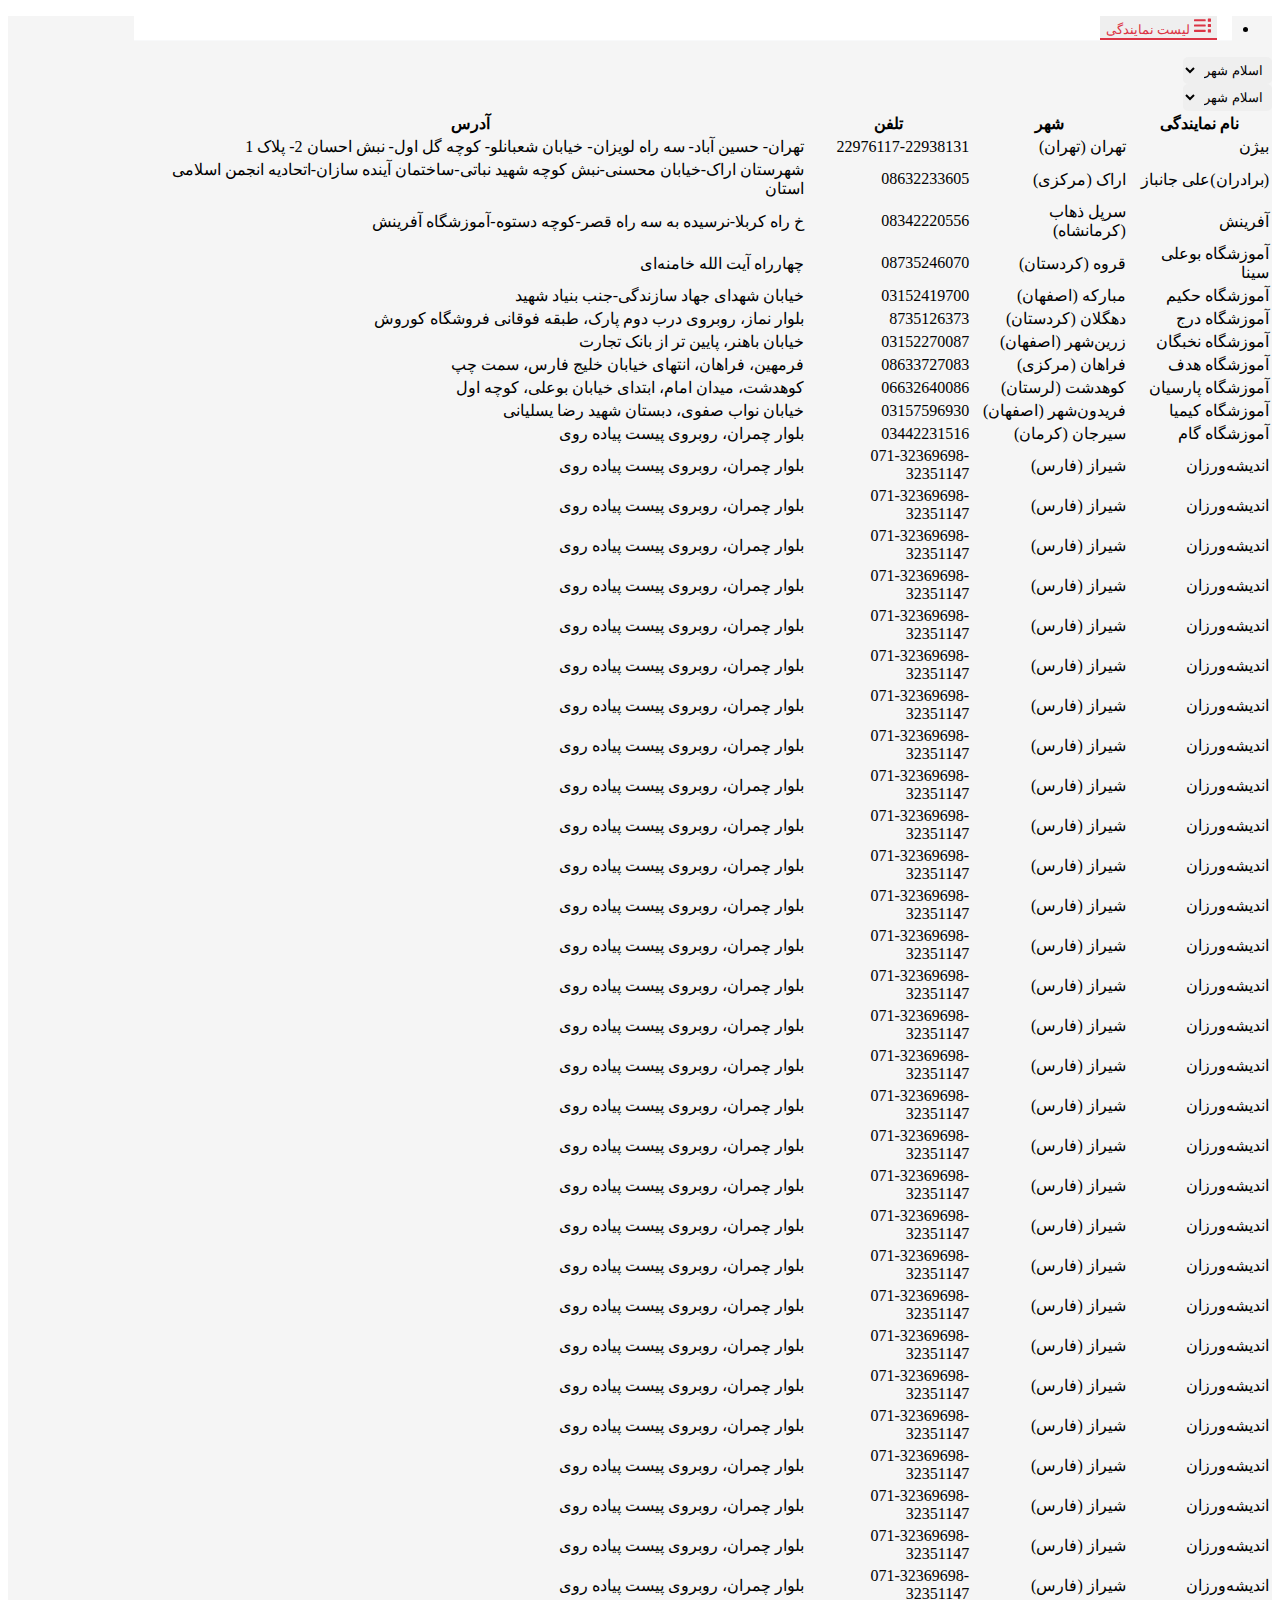
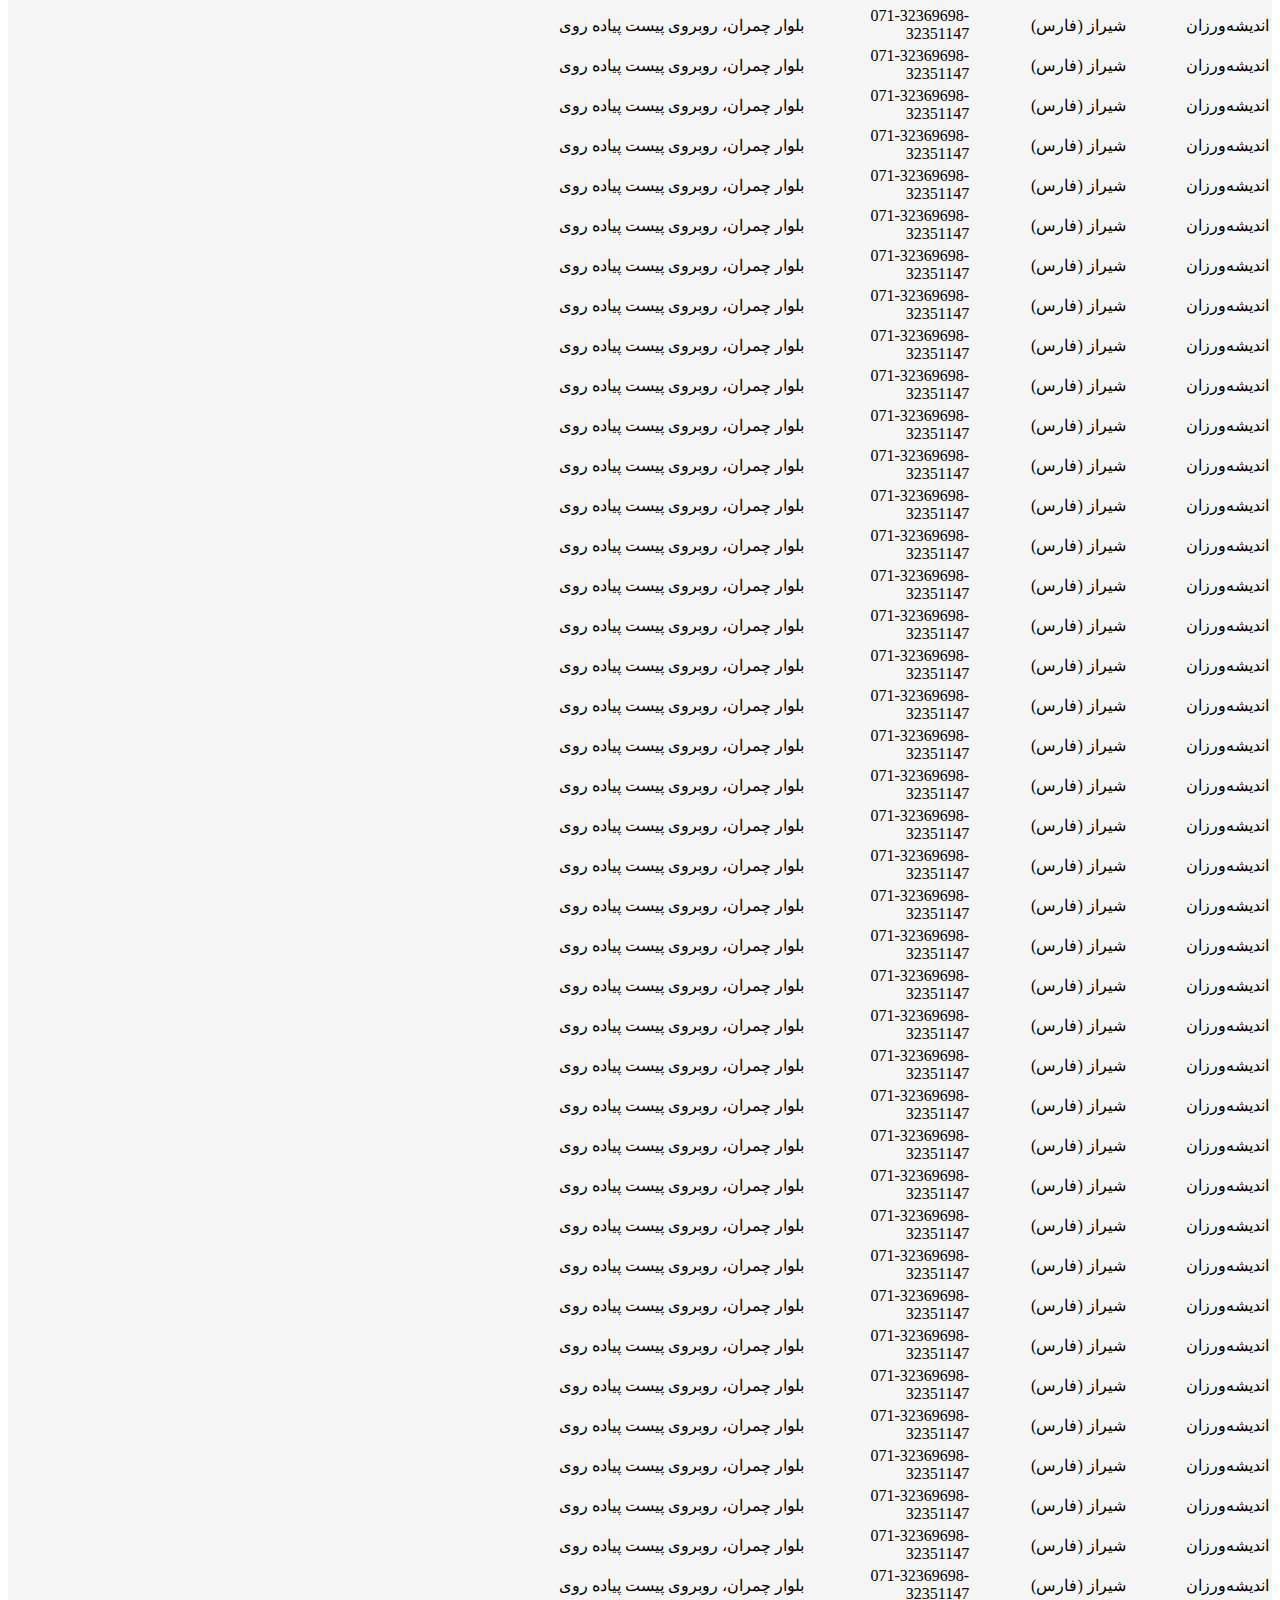
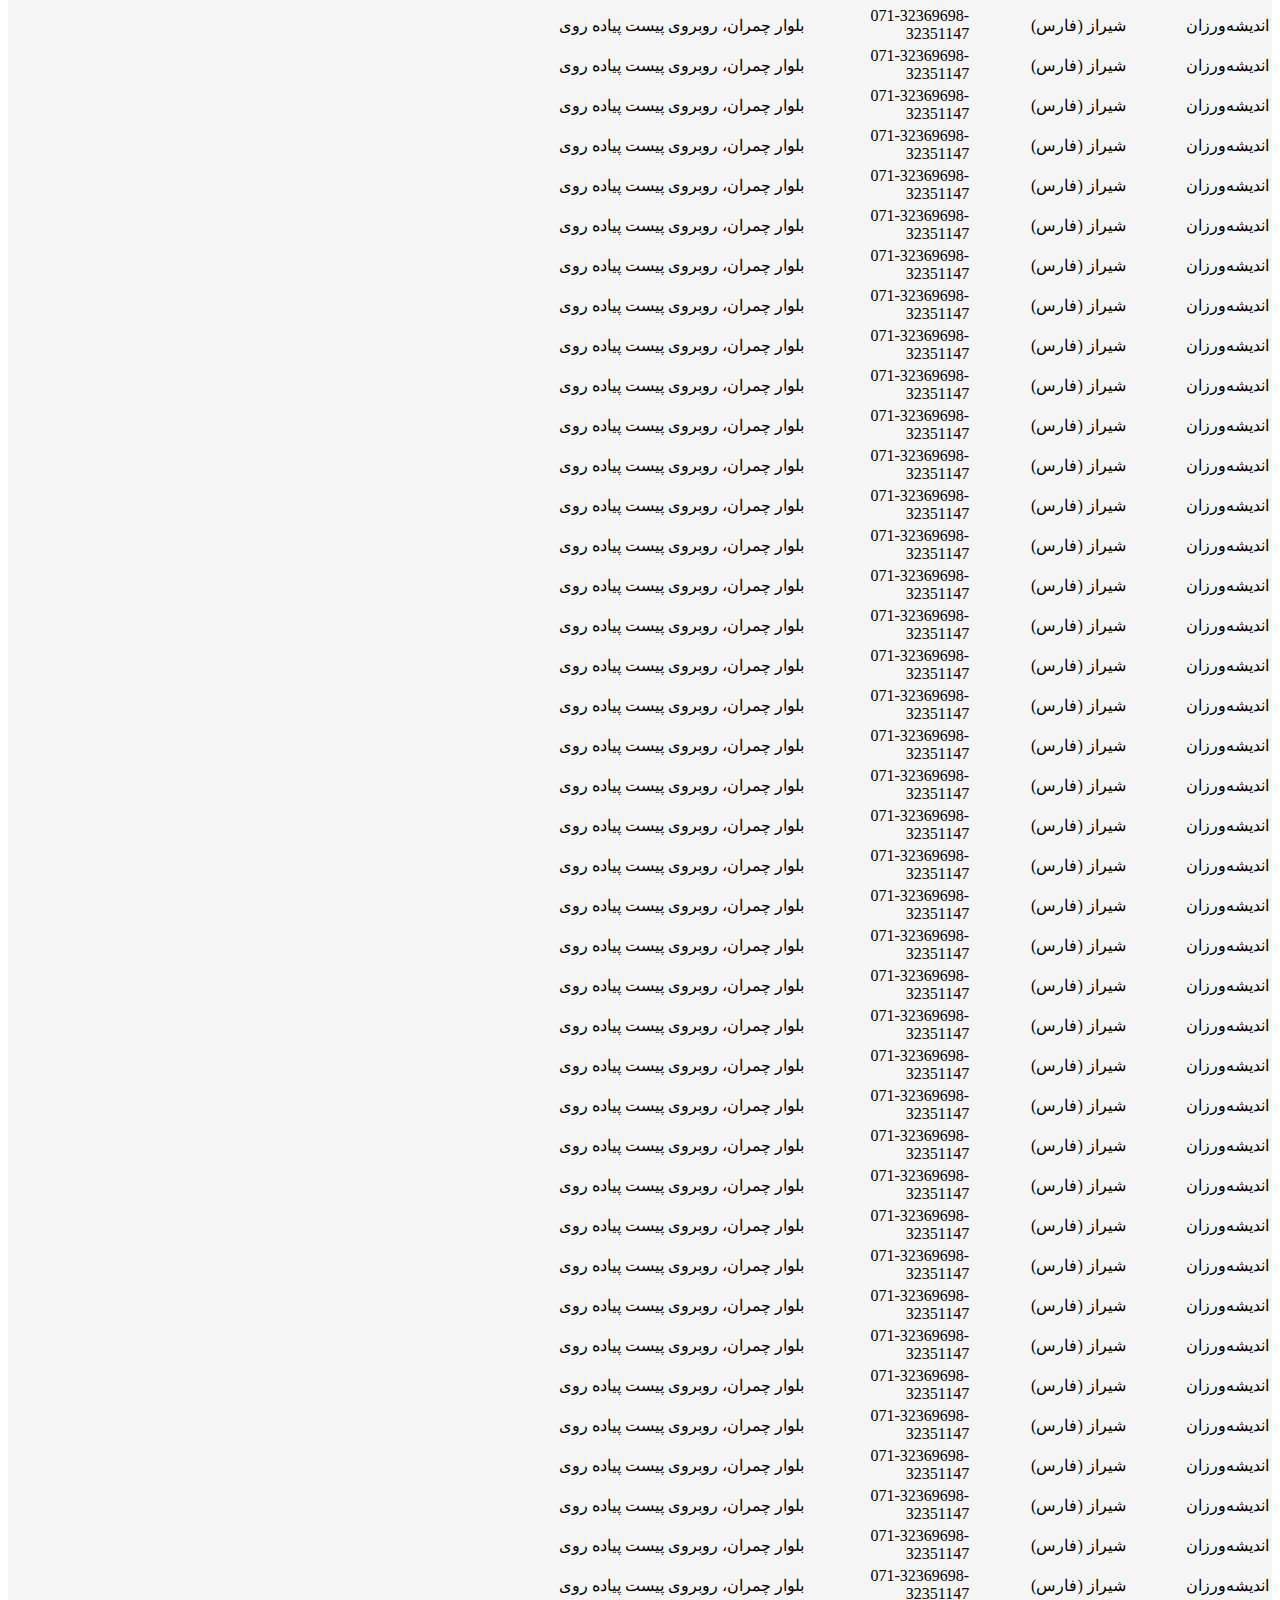
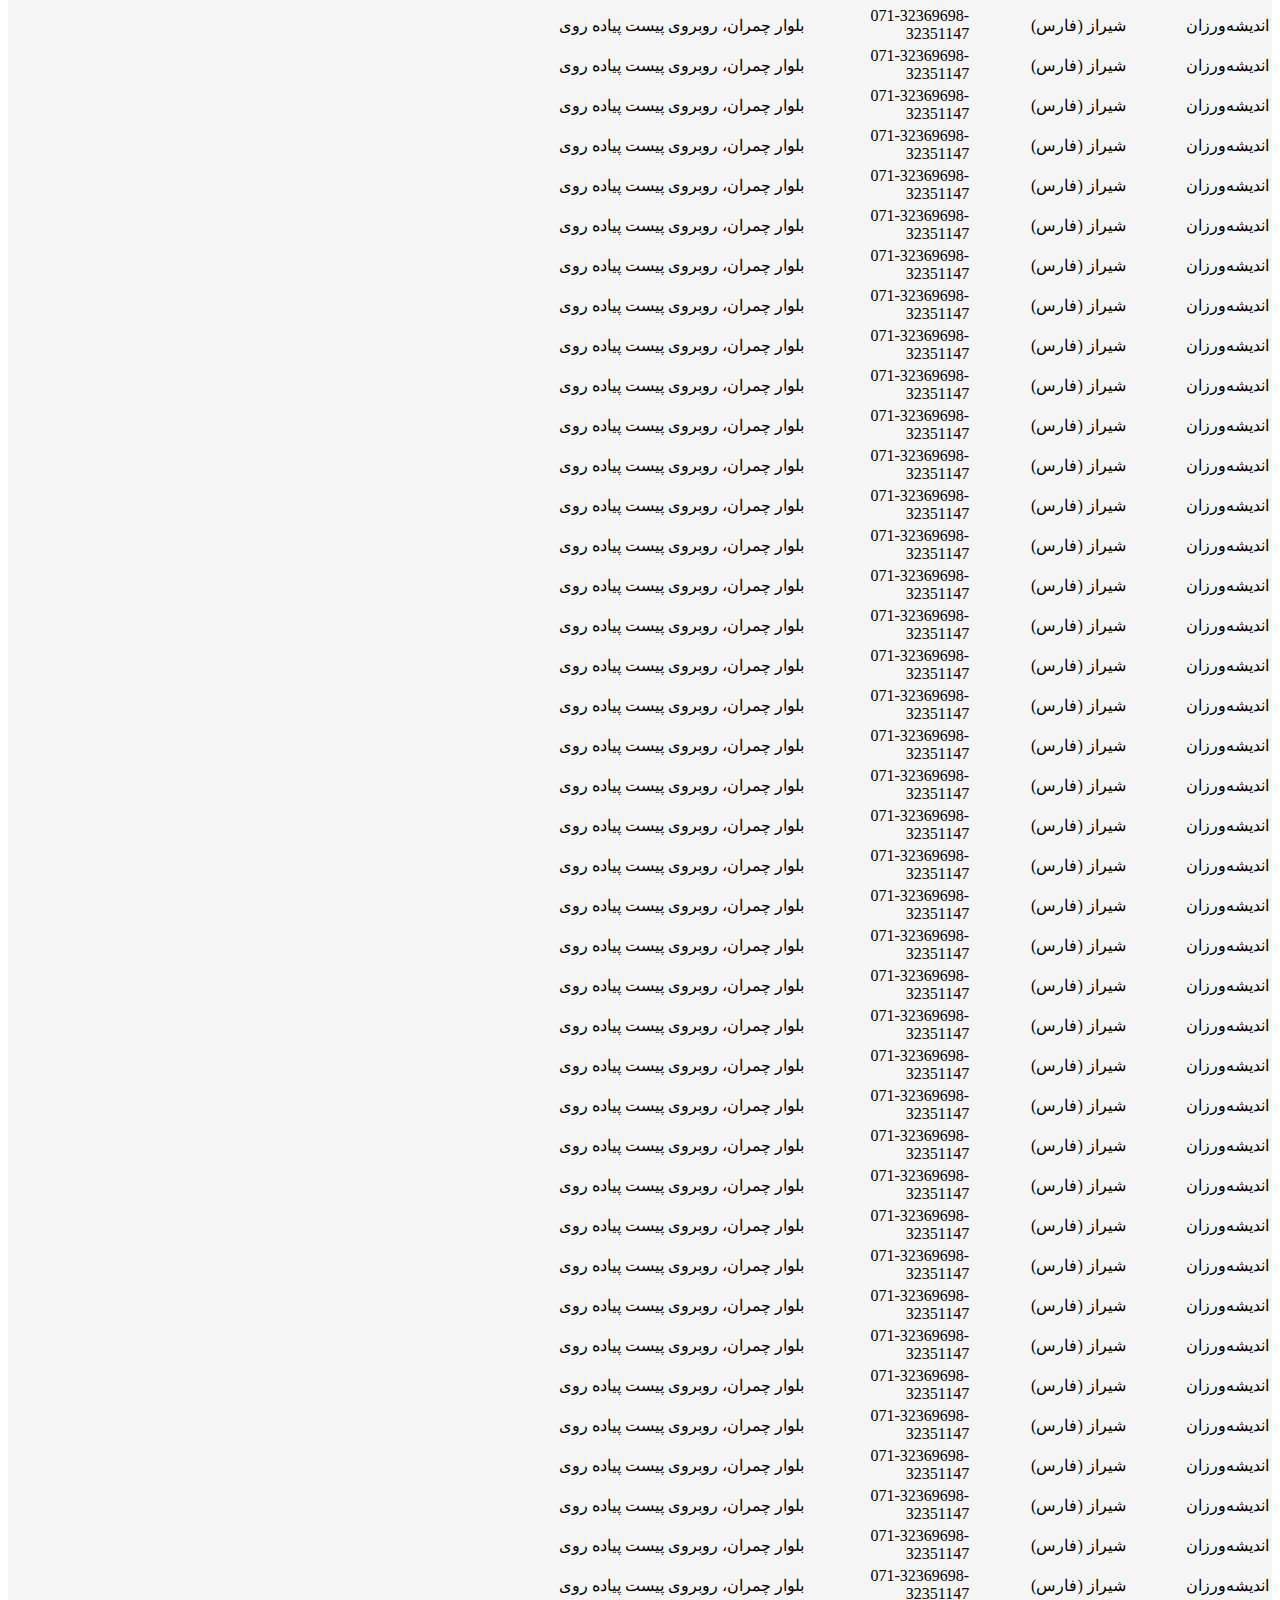
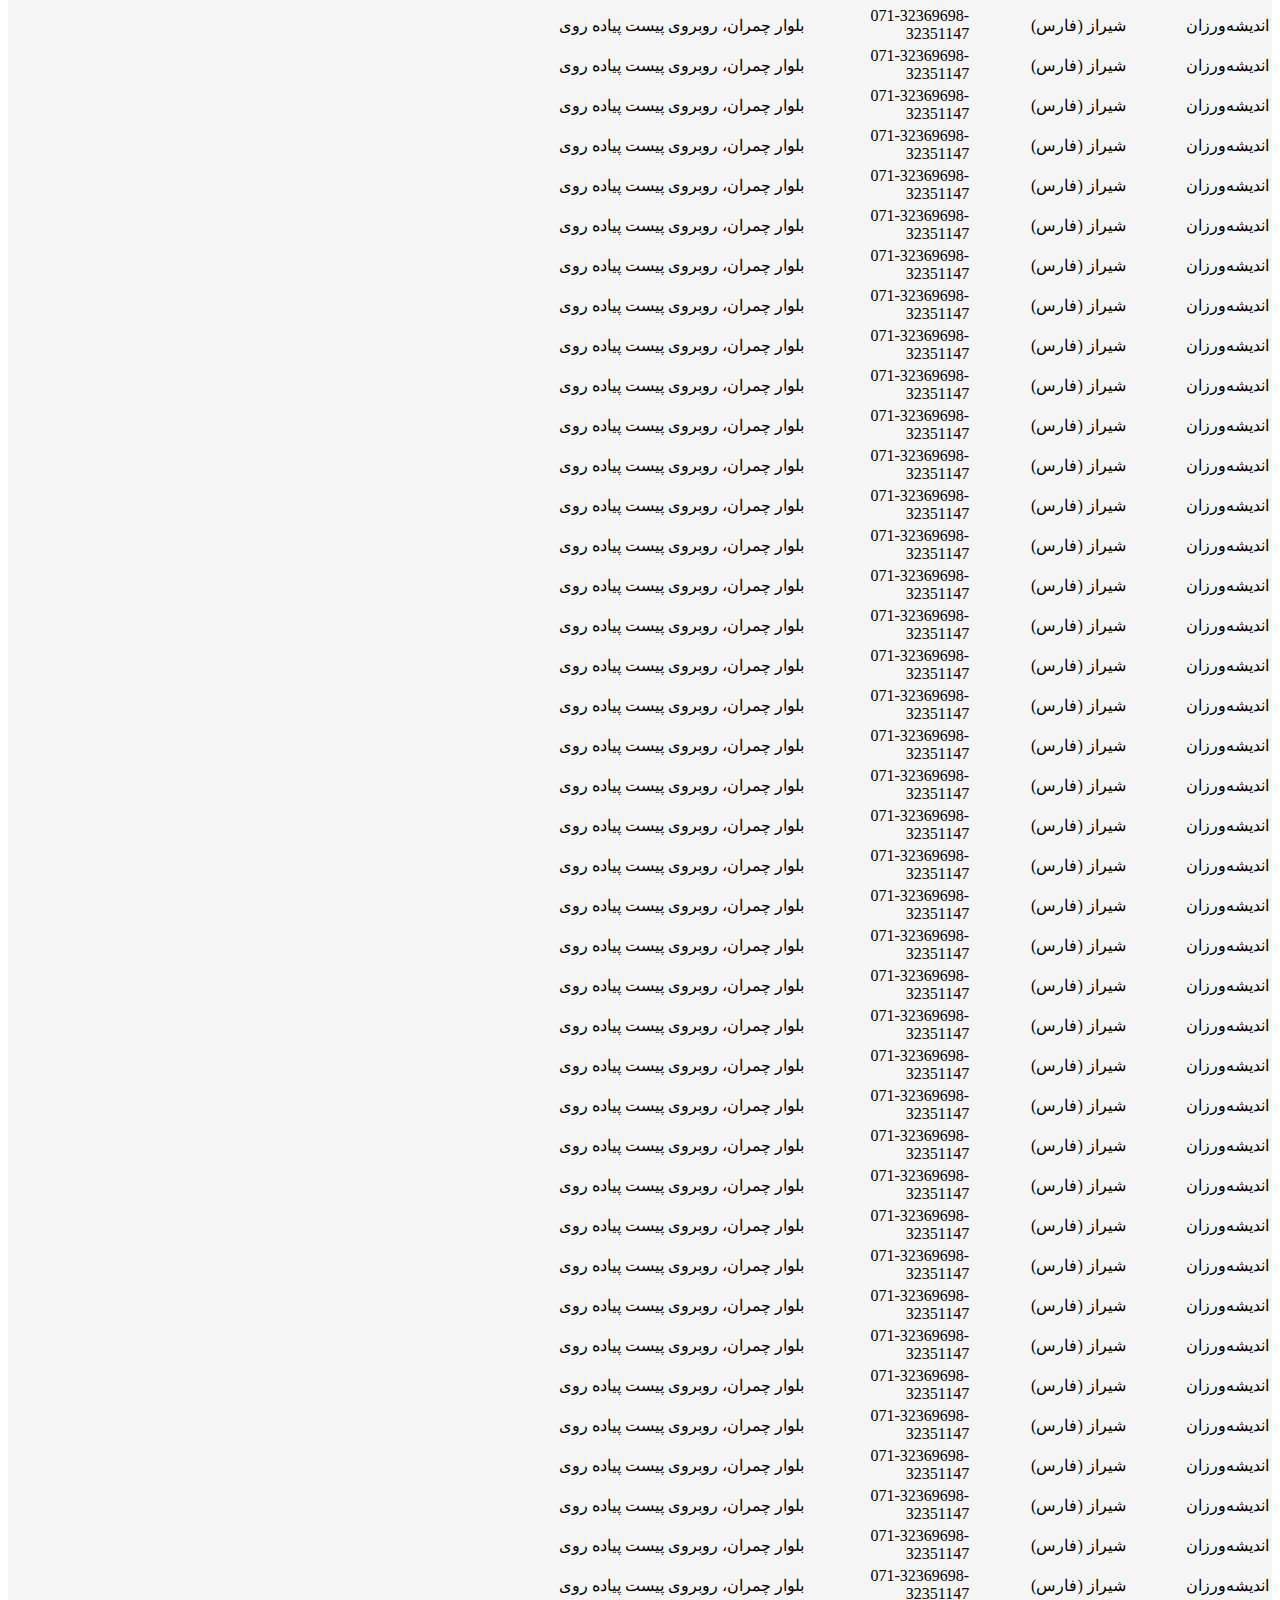
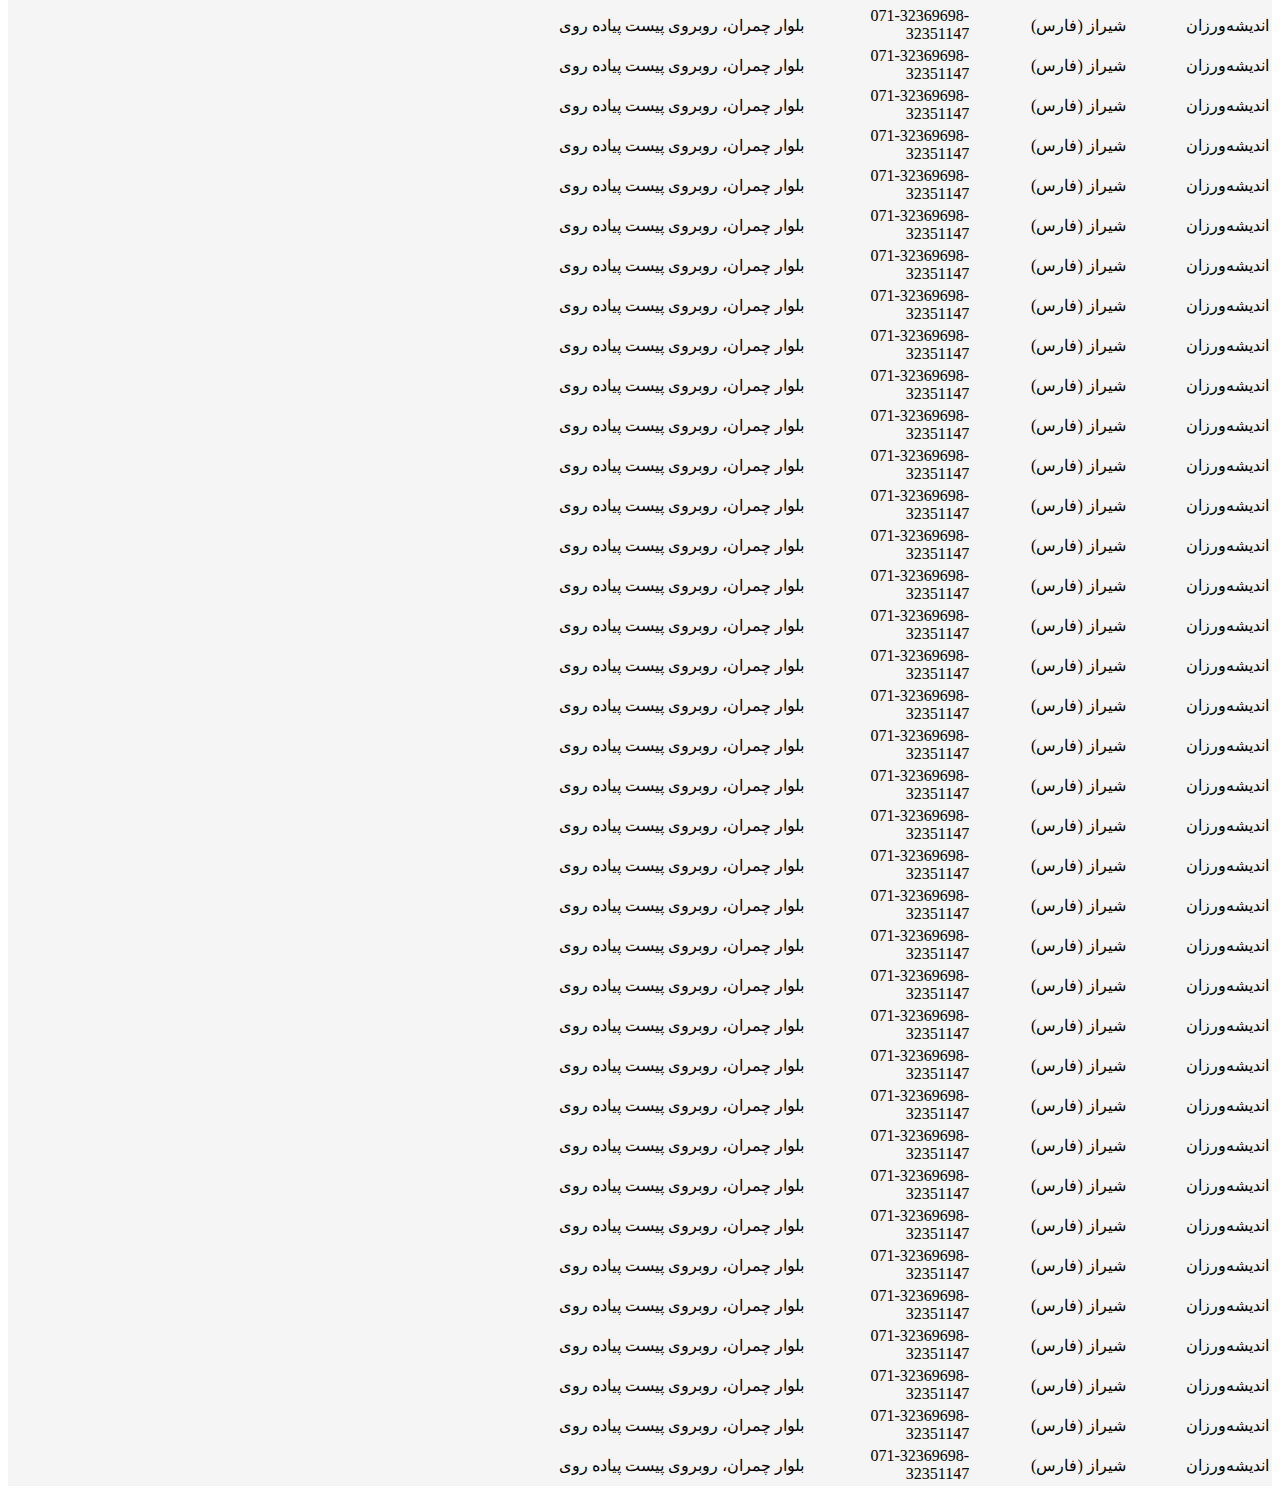
==== Educational colleagues.html @ b34d0505 "Merge pull request #1 from amirmasadi/main" ====
<!DOCTYPE html>
<html lang="fa" dir="rtl">
  <head>
    <meta charset="UTF-8" />
    <meta name="viewport" content="width=device-width, initial-scale=1.0" />
    <title>Educational colleagues</title>

    <link rel="stylesheet" href="./css/bootstrap.rtl.min.css" />

    <link rel="stylesheet" href="./css/customStyle1.css" />

    <link rel="stylesheet" href="./font/IRANYekan/WebFonts/css/style.css" />

    <link rel="stylesheet" href="./css/fstdropdown.min.css" />

    <!-- <link rel="stylesheet" href="./css/jquery.dataTables.min.css"> -->
    <!-- <link rel="stylesheet" href="./css/unminify.css"> -->
    <link rel="stylesheet" href="./css/jquery.dataTables.min.css" />
    <link rel="stylesheet" href="./css/responsive.dataTables.min.css" />
  </head>

  <body>
    <div class="virtual-body">
      <!-- tabs -->
      <section id="tabs" class="mx-auto py-5">
        <div class="container custom-container">
          <div class="row">
            <ul class="nav nav-tabs bg-white rounded" id="myTab" role="tablist">
              <li class="nav-item" role="presentation ">
                <button
                  class="nav-link active text-secondary"
                  id="home-tab"
                  data-bs-toggle="tab"
                  data-bs-target="#home"
                  type="button"
                  role="tab"
                  aria-controls="home"
                  aria-selected="true"
                >
                  <svg
                    xmlns:xlink="http://www.w3.org/1999/xlink"
                    class="svg-inline--fa fa-list fa-w-16 svg-in-Representative-list me-2"
                    aria-hidden="true"
                    focusable="false"
                    data-prefix="fas"
                    data-icon="list"
                    role="img"
                    xmlns="http://www.w3.org/2000/svg"
                    viewBox="0 0 512 512"
                    data-fa-i2svg=""
                    width="17"
                    height="17"
                  >
                    <g class="fa-group">
                      <path
                        class="fa-secondary"
                        fill="#dc3545"
                        d="M496 384H176a16 16 0 0 0-16 16v32a16 16 0 0 0 16 16h320a16 16 0 0 0 16-16v-32a16 16 0 0 0-16-16zm0-320H176a16 16 0 0 0-16 16v32a16 16 0 0 0 16 16h320a16 16 0 0 0 16-16V80a16 16 0 0 0-16-16zm0 160H176a16 16 0 0 0-16 16v32a16 16 0 0 0 16 16h320a16 16 0 0 0 16-16v-32a16 16 0 0 0-16-16z"
                      ></path>
                      <path
                        class="fa-primary"
                        fill="#dc3545"
                        d="M80 368H16a16 16 0 0 0-16 16v64a16 16 0 0 0 16 16h64a16 16 0 0 0 16-16v-64a16 16 0 0 0-16-16zm0-320H16A16 16 0 0 0 0 64v64a16 16 0 0 0 16 16h64a16 16 0 0 0 16-16V64a16 16 0 0 0-16-16zm0 160H16a16 16 0 0 0-16 16v64a16 16 0 0 0 16 16h64a16 16 0 0 0 16-16v-64a16 16 0 0 0-16-16z"
                      ></path>
                    </g>
                  </svg>
                  لیست نمایندگی
                </button>
              </li>
            </ul>
            <div class="tab-content bg-white" id="myTabContent">
              <div
                class="tab-pane fade show active"
                id="home"
                role="tabpanel"
                aria-labelledby="home-tab"
              >
                <!--End tabs -->

                <!-- content start-->
                <div class="container-fluid p-0 p-md-3">
                  <div class="row">
                    <div class="col-12">
                      <div class="py-3">
                        <div class="row">
                          <div class="col">
                            <select class="fstdropdown-select">
                              <option value=">اسلام شهر">اسلام شهر</option>
                              <option value="فیروزکوه">فیروزکوه</option>
                              <option value="دماوند">دماوند</option>
                              <option value="شیرکوه">شیرکوه</option>
                              <option value="همدان">همدان</option>
                              <option value="تهران">تهران</option>
                              <option value="شهریار">شهریار</option>
                              <option value="پردیس">پردیس</option>
                              <option value="رودهن">رودهن</option>
                              <option value="بومهن">بومهن</option>
                              <option value="لواسان">لواسان</option>
                            </select>
                          </div>

                          <div class="col">
                            <select class="fstdropdown-select">
                              <option value=">اسلام شهر">اسلام شهر</option>
                              <option value="فیروزکوه">فیروزکوه</option>
                              <option value="دماوند">دماوند</option>
                              <option value="شیرکوه">شیرکوه</option>
                              <option value="همدان">همدان</option>
                              <option value="تهران">تهران</option>
                              <option value="شهریار">شهریار</option>
                              <option value="پردیس">پردیس</option>
                              <option value="رودهن">رودهن</option>
                              <option value="بومهن">بومهن</option>
                              <option value="لواسان">لواسان</option>
                            </select>
                          </div>
                        </div>

                        <div></div>
                      </div>

                      <!-- table with search -->
                      <div class="py-3">
                        <div class="">
                          <table
                            id="myTable"
                            class="pt-3 display"
                            style="width:100%"
                          >
                          <!-- <table
                            id="myTable"
                            class="display dt-responsive dataTable no-footer collapsed dtr-inline pt-3 table table-striped table-bordered"
                            style="width: 100%"
                          > -->
                            <thead class="bg-primary text-white">
                              <tr class="text-center">
                                <th>نام نمایندگی</th>
                                <th>شهر</th>
                                <th class="desktop">تلفن</th>
                                <th class="desktop">آدرس</th>
                              </tr>
                            </thead>
                            <tbody>
                              <tr class="text-center">
                                <td>بیژن</td>
                                <td>تهران (تهران)</td>
                                <td>22976117-22938131</td>
                                <td>
                                  تهران- حسین آباد- سه راه لویزان- خیابان
                                  شعبانلو- کوچه گل اول- نبش احسان 2- پلاک 1
                                </td>
                              </tr>
                              <tr class="text-center">
                                <td>(برادران)علی جانباز</td>
                                <td>اراک (مرکزی)</td>
                                <td>08632233605</td>
                                <td>
                                  شهرستان اراک-خیابان محسنی-نبش کوچه شهید
                                  نباتی-ساختمان آینده سازان-اتحادیه انجمن اسلامی
                                  استان
                                </td>
                              </tr>
                              <tr class="text-center">
                                <td>آفرینش</td>
                                <td>سرپل ذهاب (کرمانشاه)</td>
                                <td>08342220556</td>
                                <td>
                                  خ راه کربلا-نرسیده به سه راه قصر-کوچه
                                  دستوه-آموزشگاه آفرینش
                                </td>
                              </tr>
                              <tr class="text-center">
                                <td>آموزشگاه بوعلی سینا</td>
                                <td>قروه (کردستان)</td>
                                <td>08735246070</td>
                                <td>چهارراه آیت الله خامنه‌ای</td>
                              </tr>
                              <tr class="text-center">
                                <td>آموزشگاه حکیم</td>
                                <td>مبارکه (اصفهان)</td>
                                <td>03152419700</td>
                                <td>
                                  خیابان شهدای جهاد سازندگی-جنب بنیاد شهید
                                </td>
                              </tr>
                              <tr class="text-center">
                                <td>آموزشگاه درج</td>
                                <td>دهگلان (کردستان)</td>
                                <td>8735126373</td>
                                <td>
                                  بلوار نماز، روبروی درب دوم پارک، طبقه فوقانی
                                  فروشگاه کوروش
                                </td>
                              </tr>

                              <tr class="text-center">
                                <td>آموزشگاه نخبگان</td>
                                <td>زرین‌شهر (اصفهان)</td>
                                <td>03152270087</td>
                                <td>خیابان باهنر، پایین تر از بانک تجارت</td>
                              </tr>
                              <tr class="text-center">
                                <td>آموزشگاه هدف</td>
                                <td>فراهان (مرکزی)</td>
                                <td>08633727083</td>
                                <td>
                                  فرمهین، فراهان، انتهای خیابان خلیج فارس، سمت
                                  چپ
                                </td>
                              </tr>
                              <tr class="text-center">
                                <td>آموزشگاه پارسیان</td>
                                <td>کوهدشت (لرستان)</td>
                                <td>06632640086</td>
                                <td>
                                  کوهدشت، میدان امام، ابتدای خیابان بوعلی، کوچه
                                  اول
                                </td>
                              </tr>

                              <tr class="text-center">
                                <td>آموزشگاه کیمیا</td>
                                <td>فریدون‌شهر (اصفهان)</td>
                                <td>03157596930</td>
                                <td>
                                  خیابان نواب صفوی، دبستان شهید رضا یسلیانی
                                </td>
                              </tr>
                              <tr class="text-center">
                                <td>آموزشگاه گام</td>
                                <td>سیرجان (کرمان)</td>
                                <td>03442231516</td>
                                <td>بلوار چمران، روبروی پیست پیاده روی</td>
                              </tr>
                              <tr class="text-center">
                                <td>اندیشه‌ورزان</td>
                                <td>شیراز (فارس)</td>
                                <td>071-32369698-32351147</td>
                                <td>بلوار چمران، روبروی پیست پیاده روی</td>
                              </tr>
                              <tr class="text-center">
                                <td>اندیشه‌ورزان</td>
                                <td>شیراز (فارس)</td>
                                <td>071-32369698-32351147</td>
                                <td>بلوار چمران، روبروی پیست پیاده روی</td>
                              </tr>
                              <tr class="text-center">
                                <td>اندیشه‌ورزان</td>
                                <td>شیراز (فارس)</td>
                                <td>071-32369698-32351147</td>
                                <td>بلوار چمران، روبروی پیست پیاده روی</td>
                              </tr>
                              <tr class="text-center">
                                <td>اندیشه‌ورزان</td>
                                <td>شیراز (فارس)</td>
                                <td>071-32369698-32351147</td>
                                <td>بلوار چمران، روبروی پیست پیاده روی</td>
                              </tr>
                              <tr class="text-center">
                                <td>اندیشه‌ورزان</td>
                                <td>شیراز (فارس)</td>
                                <td>071-32369698-32351147</td>
                                <td>بلوار چمران، روبروی پیست پیاده روی</td>
                              </tr>
                              <tr class="text-center">
                                <td>اندیشه‌ورزان</td>
                                <td>شیراز (فارس)</td>
                                <td>071-32369698-32351147</td>
                                <td>بلوار چمران، روبروی پیست پیاده روی</td>
                              </tr>
                              <tr class="text-center">
                                <td>اندیشه‌ورزان</td>
                                <td>شیراز (فارس)</td>
                                <td>071-32369698-32351147</td>
                                <td>بلوار چمران، روبروی پیست پیاده روی</td>
                              </tr>
                              <tr class="text-center">
                                <td>اندیشه‌ورزان</td>
                                <td>شیراز (فارس)</td>
                                <td>071-32369698-32351147</td>
                                <td>بلوار چمران، روبروی پیست پیاده روی</td>
                              </tr>
                              <tr class="text-center">
                                <td>اندیشه‌ورزان</td>
                                <td>شیراز (فارس)</td>
                                <td>071-32369698-32351147</td>
                                <td>بلوار چمران، روبروی پیست پیاده روی</td>
                              </tr>
                              <tr class="text-center">
                                <td>اندیشه‌ورزان</td>
                                <td>شیراز (فارس)</td>
                                <td>071-32369698-32351147</td>
                                <td>بلوار چمران، روبروی پیست پیاده روی</td>
                              </tr>
                              <tr class="text-center">
                                <td>اندیشه‌ورزان</td>
                                <td>شیراز (فارس)</td>
                                <td>071-32369698-32351147</td>
                                <td>بلوار چمران، روبروی پیست پیاده روی</td>
                              </tr>
                              <tr class="text-center">
                                <td>اندیشه‌ورزان</td>
                                <td>شیراز (فارس)</td>
                                <td>071-32369698-32351147</td>
                                <td>بلوار چمران، روبروی پیست پیاده روی</td>
                              </tr>
                              <tr class="text-center">
                                <td>اندیشه‌ورزان</td>
                                <td>شیراز (فارس)</td>
                                <td>071-32369698-32351147</td>
                                <td>بلوار چمران، روبروی پیست پیاده روی</td>
                              </tr>
                              <tr class="text-center">
                                <td>اندیشه‌ورزان</td>
                                <td>شیراز (فارس)</td>
                                <td>071-32369698-32351147</td>
                                <td>بلوار چمران، روبروی پیست پیاده روی</td>
                              </tr>
                              <tr class="text-center">
                                <td>اندیشه‌ورزان</td>
                                <td>شیراز (فارس)</td>
                                <td>071-32369698-32351147</td>
                                <td>بلوار چمران، روبروی پیست پیاده روی</td>
                              </tr>
                              <tr class="text-center">
                                <td>اندیشه‌ورزان</td>
                                <td>شیراز (فارس)</td>
                                <td>071-32369698-32351147</td>
                                <td>بلوار چمران، روبروی پیست پیاده روی</td>
                              </tr>
                              <tr class="text-center">
                                <td>اندیشه‌ورزان</td>
                                <td>شیراز (فارس)</td>
                                <td>071-32369698-32351147</td>
                                <td>بلوار چمران، روبروی پیست پیاده روی</td>
                              </tr>
                              <tr class="text-center">
                                <td>اندیشه‌ورزان</td>
                                <td>شیراز (فارس)</td>
                                <td>071-32369698-32351147</td>
                                <td>بلوار چمران، روبروی پیست پیاده روی</td>
                              </tr>
                              <tr class="text-center">
                                <td>اندیشه‌ورزان</td>
                                <td>شیراز (فارس)</td>
                                <td>071-32369698-32351147</td>
                                <td>بلوار چمران، روبروی پیست پیاده روی</td>
                              </tr>
                              <tr class="text-center">
                                <td>اندیشه‌ورزان</td>
                                <td>شیراز (فارس)</td>
                                <td>071-32369698-32351147</td>
                                <td>بلوار چمران، روبروی پیست پیاده روی</td>
                              </tr>
                              <tr class="text-center">
                                <td>اندیشه‌ورزان</td>
                                <td>شیراز (فارس)</td>
                                <td>071-32369698-32351147</td>
                                <td>بلوار چمران، روبروی پیست پیاده روی</td>
                              </tr>
                              <tr class="text-center">
                                <td>اندیشه‌ورزان</td>
                                <td>شیراز (فارس)</td>
                                <td>071-32369698-32351147</td>
                                <td>بلوار چمران، روبروی پیست پیاده روی</td>
                              </tr>
                              <tr class="text-center">
                                <td>اندیشه‌ورزان</td>
                                <td>شیراز (فارس)</td>
                                <td>071-32369698-32351147</td>
                                <td>بلوار چمران، روبروی پیست پیاده روی</td>
                              </tr>
                              <tr class="text-center">
                                <td>اندیشه‌ورزان</td>
                                <td>شیراز (فارس)</td>
                                <td>071-32369698-32351147</td>
                                <td>بلوار چمران، روبروی پیست پیاده روی</td>
                              </tr>
                              <tr class="text-center">
                                <td>اندیشه‌ورزان</td>
                                <td>شیراز (فارس)</td>
                                <td>071-32369698-32351147</td>
                                <td>بلوار چمران، روبروی پیست پیاده روی</td>
                              </tr>
                              <tr class="text-center">
                                <td>اندیشه‌ورزان</td>
                                <td>شیراز (فارس)</td>
                                <td>071-32369698-32351147</td>
                                <td>بلوار چمران، روبروی پیست پیاده روی</td>
                              </tr>
                              <tr class="text-center">
                                <td>اندیشه‌ورزان</td>
                                <td>شیراز (فارس)</td>
                                <td>071-32369698-32351147</td>
                                <td>بلوار چمران، روبروی پیست پیاده روی</td>
                              </tr>
                              <tr class="text-center">
                                <td>اندیشه‌ورزان</td>
                                <td>شیراز (فارس)</td>
                                <td>071-32369698-32351147</td>
                                <td>بلوار چمران، روبروی پیست پیاده روی</td>
                              </tr>
                              <tr class="text-center">
                                <td>اندیشه‌ورزان</td>
                                <td>شیراز (فارس)</td>
                                <td>071-32369698-32351147</td>
                                <td>بلوار چمران، روبروی پیست پیاده روی</td>
                              </tr>
                              <tr class="text-center">
                                <td>اندیشه‌ورزان</td>
                                <td>شیراز (فارس)</td>
                                <td>071-32369698-32351147</td>
                                <td>بلوار چمران، روبروی پیست پیاده روی</td>
                              </tr>
                              <tr class="text-center">
                                <td>اندیشه‌ورزان</td>
                                <td>شیراز (فارس)</td>
                                <td>071-32369698-32351147</td>
                                <td>بلوار چمران، روبروی پیست پیاده روی</td>
                              </tr>
                              <tr class="text-center">
                                <td>اندیشه‌ورزان</td>
                                <td>شیراز (فارس)</td>
                                <td>071-32369698-32351147</td>
                                <td>بلوار چمران، روبروی پیست پیاده روی</td>
                              </tr>
                              <tr class="text-center">
                                <td>اندیشه‌ورزان</td>
                                <td>شیراز (فارس)</td>
                                <td>071-32369698-32351147</td>
                                <td>بلوار چمران، روبروی پیست پیاده روی</td>
                              </tr>
                              <tr class="text-center">
                                <td>اندیشه‌ورزان</td>
                                <td>شیراز (فارس)</td>
                                <td>071-32369698-32351147</td>
                                <td>بلوار چمران، روبروی پیست پیاده روی</td>
                              </tr>
                              <tr class="text-center">
                                <td>اندیشه‌ورزان</td>
                                <td>شیراز (فارس)</td>
                                <td>071-32369698-32351147</td>
                                <td>بلوار چمران، روبروی پیست پیاده روی</td>
                              </tr>
                              <tr class="text-center">
                                <td>اندیشه‌ورزان</td>
                                <td>شیراز (فارس)</td>
                                <td>071-32369698-32351147</td>
                                <td>بلوار چمران، روبروی پیست پیاده روی</td>
                              </tr>
                              <tr class="text-center">
                                <td>اندیشه‌ورزان</td>
                                <td>شیراز (فارس)</td>
                                <td>071-32369698-32351147</td>
                                <td>بلوار چمران، روبروی پیست پیاده روی</td>
                              </tr>
                              <tr class="text-center">
                                <td>اندیشه‌ورزان</td>
                                <td>شیراز (فارس)</td>
                                <td>071-32369698-32351147</td>
                                <td>بلوار چمران، روبروی پیست پیاده روی</td>
                              </tr>
                              <tr class="text-center">
                                <td>اندیشه‌ورزان</td>
                                <td>شیراز (فارس)</td>
                                <td>071-32369698-32351147</td>
                                <td>بلوار چمران، روبروی پیست پیاده روی</td>
                              </tr>
                              <tr class="text-center">
                                <td>اندیشه‌ورزان</td>
                                <td>شیراز (فارس)</td>
                                <td>071-32369698-32351147</td>
                                <td>بلوار چمران، روبروی پیست پیاده روی</td>
                              </tr>
                              <tr class="text-center">
                                <td>اندیشه‌ورزان</td>
                                <td>شیراز (فارس)</td>
                                <td>071-32369698-32351147</td>
                                <td>بلوار چمران، روبروی پیست پیاده روی</td>
                              </tr>
                              <tr class="text-center">
                                <td>اندیشه‌ورزان</td>
                                <td>شیراز (فارس)</td>
                                <td>071-32369698-32351147</td>
                                <td>بلوار چمران، روبروی پیست پیاده روی</td>
                              </tr>
                              <tr class="text-center">
                                <td>اندیشه‌ورزان</td>
                                <td>شیراز (فارس)</td>
                                <td>071-32369698-32351147</td>
                                <td>بلوار چمران، روبروی پیست پیاده روی</td>
                              </tr>
                              <tr class="text-center">
                                <td>اندیشه‌ورزان</td>
                                <td>شیراز (فارس)</td>
                                <td>071-32369698-32351147</td>
                                <td>بلوار چمران، روبروی پیست پیاده روی</td>
                              </tr>
                              <tr class="text-center">
                                <td>اندیشه‌ورزان</td>
                                <td>شیراز (فارس)</td>
                                <td>071-32369698-32351147</td>
                                <td>بلوار چمران، روبروی پیست پیاده روی</td>
                              </tr>
                              <tr class="text-center">
                                <td>اندیشه‌ورزان</td>
                                <td>شیراز (فارس)</td>
                                <td>071-32369698-32351147</td>
                                <td>بلوار چمران، روبروی پیست پیاده روی</td>
                              </tr>
                              <tr class="text-center">
                                <td>اندیشه‌ورزان</td>
                                <td>شیراز (فارس)</td>
                                <td>071-32369698-32351147</td>
                                <td>بلوار چمران، روبروی پیست پیاده روی</td>
                              </tr>
                              <tr class="text-center">
                                <td>اندیشه‌ورزان</td>
                                <td>شیراز (فارس)</td>
                                <td>071-32369698-32351147</td>
                                <td>بلوار چمران، روبروی پیست پیاده روی</td>
                              </tr>
                              <tr class="text-center">
                                <td>اندیشه‌ورزان</td>
                                <td>شیراز (فارس)</td>
                                <td>071-32369698-32351147</td>
                                <td>بلوار چمران، روبروی پیست پیاده روی</td>
                              </tr>
                              <tr class="text-center">
                                <td>اندیشه‌ورزان</td>
                                <td>شیراز (فارس)</td>
                                <td>071-32369698-32351147</td>
                                <td>بلوار چمران، روبروی پیست پیاده روی</td>
                              </tr>
                              <tr class="text-center">
                                <td>اندیشه‌ورزان</td>
                                <td>شیراز (فارس)</td>
                                <td>071-32369698-32351147</td>
                                <td>بلوار چمران، روبروی پیست پیاده روی</td>
                              </tr>
                              <tr class="text-center">
                                <td>اندیشه‌ورزان</td>
                                <td>شیراز (فارس)</td>
                                <td>071-32369698-32351147</td>
                                <td>بلوار چمران، روبروی پیست پیاده روی</td>
                              </tr>
                              <tr class="text-center">
                                <td>اندیشه‌ورزان</td>
                                <td>شیراز (فارس)</td>
                                <td>071-32369698-32351147</td>
                                <td>بلوار چمران، روبروی پیست پیاده روی</td>
                              </tr>
                              <tr class="text-center">
                                <td>اندیشه‌ورزان</td>
                                <td>شیراز (فارس)</td>
                                <td>071-32369698-32351147</td>
                                <td>بلوار چمران، روبروی پیست پیاده روی</td>
                              </tr>
                              <tr class="text-center">
                                <td>اندیشه‌ورزان</td>
                                <td>شیراز (فارس)</td>
                                <td>071-32369698-32351147</td>
                                <td>بلوار چمران، روبروی پیست پیاده روی</td>
                              </tr>
                              <tr class="text-center">
                                <td>اندیشه‌ورزان</td>
                                <td>شیراز (فارس)</td>
                                <td>071-32369698-32351147</td>
                                <td>بلوار چمران، روبروی پیست پیاده روی</td>
                              </tr>
                              <tr class="text-center">
                                <td>اندیشه‌ورزان</td>
                                <td>شیراز (فارس)</td>
                                <td>071-32369698-32351147</td>
                                <td>بلوار چمران، روبروی پیست پیاده روی</td>
                              </tr>
                              <tr class="text-center">
                                <td>اندیشه‌ورزان</td>
                                <td>شیراز (فارس)</td>
                                <td>071-32369698-32351147</td>
                                <td>بلوار چمران، روبروی پیست پیاده روی</td>
                              </tr>
                              <tr class="text-center">
                                <td>اندیشه‌ورزان</td>
                                <td>شیراز (فارس)</td>
                                <td>071-32369698-32351147</td>
                                <td>بلوار چمران، روبروی پیست پیاده روی</td>
                              </tr>
                              <tr class="text-center">
                                <td>اندیشه‌ورزان</td>
                                <td>شیراز (فارس)</td>
                                <td>071-32369698-32351147</td>
                                <td>بلوار چمران، روبروی پیست پیاده روی</td>
                              </tr>
                              <tr class="text-center">
                                <td>اندیشه‌ورزان</td>
                                <td>شیراز (فارس)</td>
                                <td>071-32369698-32351147</td>
                                <td>بلوار چمران، روبروی پیست پیاده روی</td>
                              </tr>
                              <tr class="text-center">
                                <td>اندیشه‌ورزان</td>
                                <td>شیراز (فارس)</td>
                                <td>071-32369698-32351147</td>
                                <td>بلوار چمران، روبروی پیست پیاده روی</td>
                              </tr>
                              <tr class="text-center">
                                <td>اندیشه‌ورزان</td>
                                <td>شیراز (فارس)</td>
                                <td>071-32369698-32351147</td>
                                <td>بلوار چمران، روبروی پیست پیاده روی</td>
                              </tr>
                              <tr class="text-center">
                                <td>اندیشه‌ورزان</td>
                                <td>شیراز (فارس)</td>
                                <td>071-32369698-32351147</td>
                                <td>بلوار چمران، روبروی پیست پیاده روی</td>
                              </tr>
                              <tr class="text-center">
                                <td>اندیشه‌ورزان</td>
                                <td>شیراز (فارس)</td>
                                <td>071-32369698-32351147</td>
                                <td>بلوار چمران، روبروی پیست پیاده روی</td>
                              </tr>
                              <tr class="text-center">
                                <td>اندیشه‌ورزان</td>
                                <td>شیراز (فارس)</td>
                                <td>071-32369698-32351147</td>
                                <td>بلوار چمران، روبروی پیست پیاده روی</td>
                              </tr>
                              <tr class="text-center">
                                <td>اندیشه‌ورزان</td>
                                <td>شیراز (فارس)</td>
                                <td>071-32369698-32351147</td>
                                <td>بلوار چمران، روبروی پیست پیاده روی</td>
                              </tr>
                              <tr class="text-center">
                                <td>اندیشه‌ورزان</td>
                                <td>شیراز (فارس)</td>
                                <td>071-32369698-32351147</td>
                                <td>بلوار چمران، روبروی پیست پیاده روی</td>
                              </tr>
                              <tr class="text-center">
                                <td>اندیشه‌ورزان</td>
                                <td>شیراز (فارس)</td>
                                <td>071-32369698-32351147</td>
                                <td>بلوار چمران، روبروی پیست پیاده روی</td>
                              </tr>
                              <tr class="text-center">
                                <td>اندیشه‌ورزان</td>
                                <td>شیراز (فارس)</td>
                                <td>071-32369698-32351147</td>
                                <td>بلوار چمران، روبروی پیست پیاده روی</td>
                              </tr>
                              <tr class="text-center">
                                <td>اندیشه‌ورزان</td>
                                <td>شیراز (فارس)</td>
                                <td>071-32369698-32351147</td>
                                <td>بلوار چمران، روبروی پیست پیاده روی</td>
                              </tr>
                              <tr class="text-center">
                                <td>اندیشه‌ورزان</td>
                                <td>شیراز (فارس)</td>
                                <td>071-32369698-32351147</td>
                                <td>بلوار چمران، روبروی پیست پیاده روی</td>
                              </tr>
                              <tr class="text-center">
                                <td>اندیشه‌ورزان</td>
                                <td>شیراز (فارس)</td>
                                <td>071-32369698-32351147</td>
                                <td>بلوار چمران، روبروی پیست پیاده روی</td>
                              </tr>
                              <tr class="text-center">
                                <td>اندیشه‌ورزان</td>
                                <td>شیراز (فارس)</td>
                                <td>071-32369698-32351147</td>
                                <td>بلوار چمران، روبروی پیست پیاده روی</td>
                              </tr>
                              <tr class="text-center">
                                <td>اندیشه‌ورزان</td>
                                <td>شیراز (فارس)</td>
                                <td>071-32369698-32351147</td>
                                <td>بلوار چمران، روبروی پیست پیاده روی</td>
                              </tr>
                              <tr class="text-center">
                                <td>اندیشه‌ورزان</td>
                                <td>شیراز (فارس)</td>
                                <td>071-32369698-32351147</td>
                                <td>بلوار چمران، روبروی پیست پیاده روی</td>
                              </tr>
                              <tr class="text-center">
                                <td>اندیشه‌ورزان</td>
                                <td>شیراز (فارس)</td>
                                <td>071-32369698-32351147</td>
                                <td>بلوار چمران، روبروی پیست پیاده روی</td>
                              </tr>
                              <tr class="text-center">
                                <td>اندیشه‌ورزان</td>
                                <td>شیراز (فارس)</td>
                                <td>071-32369698-32351147</td>
                                <td>بلوار چمران، روبروی پیست پیاده روی</td>
                              </tr>
                              <tr class="text-center">
                                <td>اندیشه‌ورزان</td>
                                <td>شیراز (فارس)</td>
                                <td>071-32369698-32351147</td>
                                <td>بلوار چمران، روبروی پیست پیاده روی</td>
                              </tr>
                              <tr class="text-center">
                                <td>اندیشه‌ورزان</td>
                                <td>شیراز (فارس)</td>
                                <td>071-32369698-32351147</td>
                                <td>بلوار چمران، روبروی پیست پیاده روی</td>
                              </tr>
                              <tr class="text-center">
                                <td>اندیشه‌ورزان</td>
                                <td>شیراز (فارس)</td>
                                <td>071-32369698-32351147</td>
                                <td>بلوار چمران، روبروی پیست پیاده روی</td>
                              </tr>
                              <tr class="text-center">
                                <td>اندیشه‌ورزان</td>
                                <td>شیراز (فارس)</td>
                                <td>071-32369698-32351147</td>
                                <td>بلوار چمران، روبروی پیست پیاده روی</td>
                              </tr>
                              <tr class="text-center">
                                <td>اندیشه‌ورزان</td>
                                <td>شیراز (فارس)</td>
                                <td>071-32369698-32351147</td>
                                <td>بلوار چمران، روبروی پیست پیاده روی</td>
                              </tr>
                              <tr class="text-center">
                                <td>اندیشه‌ورزان</td>
                                <td>شیراز (فارس)</td>
                                <td>071-32369698-32351147</td>
                                <td>بلوار چمران، روبروی پیست پیاده روی</td>
                              </tr>
                              <tr class="text-center">
                                <td>اندیشه‌ورزان</td>
                                <td>شیراز (فارس)</td>
                                <td>071-32369698-32351147</td>
                                <td>بلوار چمران، روبروی پیست پیاده روی</td>
                              </tr>
                              <tr class="text-center">
                                <td>اندیشه‌ورزان</td>
                                <td>شیراز (فارس)</td>
                                <td>071-32369698-32351147</td>
                                <td>بلوار چمران، روبروی پیست پیاده روی</td>
                              </tr>
                              <tr class="text-center">
                                <td>اندیشه‌ورزان</td>
                                <td>شیراز (فارس)</td>
                                <td>071-32369698-32351147</td>
                                <td>بلوار چمران، روبروی پیست پیاده روی</td>
                              </tr>
                              <tr class="text-center">
                                <td>اندیشه‌ورزان</td>
                                <td>شیراز (فارس)</td>
                                <td>071-32369698-32351147</td>
                                <td>بلوار چمران، روبروی پیست پیاده روی</td>
                              </tr>
                              <tr class="text-center">
                                <td>اندیشه‌ورزان</td>
                                <td>شیراز (فارس)</td>
                                <td>071-32369698-32351147</td>
                                <td>بلوار چمران، روبروی پیست پیاده روی</td>
                              </tr>
                              <tr class="text-center">
                                <td>اندیشه‌ورزان</td>
                                <td>شیراز (فارس)</td>
                                <td>071-32369698-32351147</td>
                                <td>بلوار چمران، روبروی پیست پیاده روی</td>
                              </tr>
                              <tr class="text-center">
                                <td>اندیشه‌ورزان</td>
                                <td>شیراز (فارس)</td>
                                <td>071-32369698-32351147</td>
                                <td>بلوار چمران، روبروی پیست پیاده روی</td>
                              </tr>
                              <tr class="text-center">
                                <td>اندیشه‌ورزان</td>
                                <td>شیراز (فارس)</td>
                                <td>071-32369698-32351147</td>
                                <td>بلوار چمران، روبروی پیست پیاده روی</td>
                              </tr>
                              <tr class="text-center">
                                <td>اندیشه‌ورزان</td>
                                <td>شیراز (فارس)</td>
                                <td>071-32369698-32351147</td>
                                <td>بلوار چمران، روبروی پیست پیاده روی</td>
                              </tr>
                              <tr class="text-center">
                                <td>اندیشه‌ورزان</td>
                                <td>شیراز (فارس)</td>
                                <td>071-32369698-32351147</td>
                                <td>بلوار چمران، روبروی پیست پیاده روی</td>
                              </tr>
                              <tr class="text-center">
                                <td>اندیشه‌ورزان</td>
                                <td>شیراز (فارس)</td>
                                <td>071-32369698-32351147</td>
                                <td>بلوار چمران، روبروی پیست پیاده روی</td>
                              </tr>
                              <tr class="text-center">
                                <td>اندیشه‌ورزان</td>
                                <td>شیراز (فارس)</td>
                                <td>071-32369698-32351147</td>
                                <td>بلوار چمران، روبروی پیست پیاده روی</td>
                              </tr>
                              <tr class="text-center">
                                <td>اندیشه‌ورزان</td>
                                <td>شیراز (فارس)</td>
                                <td>071-32369698-32351147</td>
                                <td>بلوار چمران، روبروی پیست پیاده روی</td>
                              </tr>
                              <tr class="text-center">
                                <td>اندیشه‌ورزان</td>
                                <td>شیراز (فارس)</td>
                                <td>071-32369698-32351147</td>
                                <td>بلوار چمران، روبروی پیست پیاده روی</td>
                              </tr>
                              <tr class="text-center">
                                <td>اندیشه‌ورزان</td>
                                <td>شیراز (فارس)</td>
                                <td>071-32369698-32351147</td>
                                <td>بلوار چمران، روبروی پیست پیاده روی</td>
                              </tr>
                              <tr class="text-center">
                                <td>اندیشه‌ورزان</td>
                                <td>شیراز (فارس)</td>
                                <td>071-32369698-32351147</td>
                                <td>بلوار چمران، روبروی پیست پیاده روی</td>
                              </tr>
                              <tr class="text-center">
                                <td>اندیشه‌ورزان</td>
                                <td>شیراز (فارس)</td>
                                <td>071-32369698-32351147</td>
                                <td>بلوار چمران، روبروی پیست پیاده روی</td>
                              </tr>
                              <tr class="text-center">
                                <td>اندیشه‌ورزان</td>
                                <td>شیراز (فارس)</td>
                                <td>071-32369698-32351147</td>
                                <td>بلوار چمران، روبروی پیست پیاده روی</td>
                              </tr>
                              <tr class="text-center">
                                <td>اندیشه‌ورزان</td>
                                <td>شیراز (فارس)</td>
                                <td>071-32369698-32351147</td>
                                <td>بلوار چمران، روبروی پیست پیاده روی</td>
                              </tr>
                              <tr class="text-center">
                                <td>اندیشه‌ورزان</td>
                                <td>شیراز (فارس)</td>
                                <td>071-32369698-32351147</td>
                                <td>بلوار چمران، روبروی پیست پیاده روی</td>
                              </tr>
                              <tr class="text-center">
                                <td>اندیشه‌ورزان</td>
                                <td>شیراز (فارس)</td>
                                <td>071-32369698-32351147</td>
                                <td>بلوار چمران، روبروی پیست پیاده روی</td>
                              </tr>
                              <tr class="text-center">
                                <td>اندیشه‌ورزان</td>
                                <td>شیراز (فارس)</td>
                                <td>071-32369698-32351147</td>
                                <td>بلوار چمران، روبروی پیست پیاده روی</td>
                              </tr>
                              <tr class="text-center">
                                <td>اندیشه‌ورزان</td>
                                <td>شیراز (فارس)</td>
                                <td>071-32369698-32351147</td>
                                <td>بلوار چمران، روبروی پیست پیاده روی</td>
                              </tr>
                              <tr class="text-center">
                                <td>اندیشه‌ورزان</td>
                                <td>شیراز (فارس)</td>
                                <td>071-32369698-32351147</td>
                                <td>بلوار چمران، روبروی پیست پیاده روی</td>
                              </tr>
                              <tr class="text-center">
                                <td>اندیشه‌ورزان</td>
                                <td>شیراز (فارس)</td>
                                <td>071-32369698-32351147</td>
                                <td>بلوار چمران، روبروی پیست پیاده روی</td>
                              </tr>
                              <tr class="text-center">
                                <td>اندیشه‌ورزان</td>
                                <td>شیراز (فارس)</td>
                                <td>071-32369698-32351147</td>
                                <td>بلوار چمران، روبروی پیست پیاده روی</td>
                              </tr>
                              <tr class="text-center">
                                <td>اندیشه‌ورزان</td>
                                <td>شیراز (فارس)</td>
                                <td>071-32369698-32351147</td>
                                <td>بلوار چمران، روبروی پیست پیاده روی</td>
                              </tr>
                              <tr class="text-center">
                                <td>اندیشه‌ورزان</td>
                                <td>شیراز (فارس)</td>
                                <td>071-32369698-32351147</td>
                                <td>بلوار چمران، روبروی پیست پیاده روی</td>
                              </tr>
                              <tr class="text-center">
                                <td>اندیشه‌ورزان</td>
                                <td>شیراز (فارس)</td>
                                <td>071-32369698-32351147</td>
                                <td>بلوار چمران، روبروی پیست پیاده روی</td>
                              </tr>
                              <tr class="text-center">
                                <td>اندیشه‌ورزان</td>
                                <td>شیراز (فارس)</td>
                                <td>071-32369698-32351147</td>
                                <td>بلوار چمران، روبروی پیست پیاده روی</td>
                              </tr>
                              <tr class="text-center">
                                <td>اندیشه‌ورزان</td>
                                <td>شیراز (فارس)</td>
                                <td>071-32369698-32351147</td>
                                <td>بلوار چمران، روبروی پیست پیاده روی</td>
                              </tr>
                              <tr class="text-center">
                                <td>اندیشه‌ورزان</td>
                                <td>شیراز (فارس)</td>
                                <td>071-32369698-32351147</td>
                                <td>بلوار چمران، روبروی پیست پیاده روی</td>
                              </tr>
                              <tr class="text-center">
                                <td>اندیشه‌ورزان</td>
                                <td>شیراز (فارس)</td>
                                <td>071-32369698-32351147</td>
                                <td>بلوار چمران، روبروی پیست پیاده روی</td>
                              </tr>
                              <tr class="text-center">
                                <td>اندیشه‌ورزان</td>
                                <td>شیراز (فارس)</td>
                                <td>071-32369698-32351147</td>
                                <td>بلوار چمران، روبروی پیست پیاده روی</td>
                              </tr>
                              <tr class="text-center">
                                <td>اندیشه‌ورزان</td>
                                <td>شیراز (فارس)</td>
                                <td>071-32369698-32351147</td>
                                <td>بلوار چمران، روبروی پیست پیاده روی</td>
                              </tr>
                              <tr class="text-center">
                                <td>اندیشه‌ورزان</td>
                                <td>شیراز (فارس)</td>
                                <td>071-32369698-32351147</td>
                                <td>بلوار چمران، روبروی پیست پیاده روی</td>
                              </tr>
                              <tr class="text-center">
                                <td>اندیشه‌ورزان</td>
                                <td>شیراز (فارس)</td>
                                <td>071-32369698-32351147</td>
                                <td>بلوار چمران، روبروی پیست پیاده روی</td>
                              </tr>
                              <tr class="text-center">
                                <td>اندیشه‌ورزان</td>
                                <td>شیراز (فارس)</td>
                                <td>071-32369698-32351147</td>
                                <td>بلوار چمران، روبروی پیست پیاده روی</td>
                              </tr>
                              <tr class="text-center">
                                <td>اندیشه‌ورزان</td>
                                <td>شیراز (فارس)</td>
                                <td>071-32369698-32351147</td>
                                <td>بلوار چمران، روبروی پیست پیاده روی</td>
                              </tr>
                              <tr class="text-center">
                                <td>اندیشه‌ورزان</td>
                                <td>شیراز (فارس)</td>
                                <td>071-32369698-32351147</td>
                                <td>بلوار چمران، روبروی پیست پیاده روی</td>
                              </tr>
                              <tr class="text-center">
                                <td>اندیشه‌ورزان</td>
                                <td>شیراز (فارس)</td>
                                <td>071-32369698-32351147</td>
                                <td>بلوار چمران، روبروی پیست پیاده روی</td>
                              </tr>
                              <tr class="text-center">
                                <td>اندیشه‌ورزان</td>
                                <td>شیراز (فارس)</td>
                                <td>071-32369698-32351147</td>
                                <td>بلوار چمران، روبروی پیست پیاده روی</td>
                              </tr>
                              <tr class="text-center">
                                <td>اندیشه‌ورزان</td>
                                <td>شیراز (فارس)</td>
                                <td>071-32369698-32351147</td>
                                <td>بلوار چمران، روبروی پیست پیاده روی</td>
                              </tr>
                              <tr class="text-center">
                                <td>اندیشه‌ورزان</td>
                                <td>شیراز (فارس)</td>
                                <td>071-32369698-32351147</td>
                                <td>بلوار چمران، روبروی پیست پیاده روی</td>
                              </tr>
                              <tr class="text-center">
                                <td>اندیشه‌ورزان</td>
                                <td>شیراز (فارس)</td>
                                <td>071-32369698-32351147</td>
                                <td>بلوار چمران، روبروی پیست پیاده روی</td>
                              </tr>
                              <tr class="text-center">
                                <td>اندیشه‌ورزان</td>
                                <td>شیراز (فارس)</td>
                                <td>071-32369698-32351147</td>
                                <td>بلوار چمران، روبروی پیست پیاده روی</td>
                              </tr>
                              <tr class="text-center">
                                <td>اندیشه‌ورزان</td>
                                <td>شیراز (فارس)</td>
                                <td>071-32369698-32351147</td>
                                <td>بلوار چمران، روبروی پیست پیاده روی</td>
                              </tr>
                              <tr class="text-center">
                                <td>اندیشه‌ورزان</td>
                                <td>شیراز (فارس)</td>
                                <td>071-32369698-32351147</td>
                                <td>بلوار چمران، روبروی پیست پیاده روی</td>
                              </tr>
                              <tr class="text-center">
                                <td>اندیشه‌ورزان</td>
                                <td>شیراز (فارس)</td>
                                <td>071-32369698-32351147</td>
                                <td>بلوار چمران، روبروی پیست پیاده روی</td>
                              </tr>
                              <tr class="text-center">
                                <td>اندیشه‌ورزان</td>
                                <td>شیراز (فارس)</td>
                                <td>071-32369698-32351147</td>
                                <td>بلوار چمران، روبروی پیست پیاده روی</td>
                              </tr>
                              <tr class="text-center">
                                <td>اندیشه‌ورزان</td>
                                <td>شیراز (فارس)</td>
                                <td>071-32369698-32351147</td>
                                <td>بلوار چمران، روبروی پیست پیاده روی</td>
                              </tr>
                              <tr class="text-center">
                                <td>اندیشه‌ورزان</td>
                                <td>شیراز (فارس)</td>
                                <td>071-32369698-32351147</td>
                                <td>بلوار چمران، روبروی پیست پیاده روی</td>
                              </tr>
                              <tr class="text-center">
                                <td>اندیشه‌ورزان</td>
                                <td>شیراز (فارس)</td>
                                <td>071-32369698-32351147</td>
                                <td>بلوار چمران، روبروی پیست پیاده روی</td>
                              </tr>
                              <tr class="text-center">
                                <td>اندیشه‌ورزان</td>
                                <td>شیراز (فارس)</td>
                                <td>071-32369698-32351147</td>
                                <td>بلوار چمران، روبروی پیست پیاده روی</td>
                              </tr>
                              <tr class="text-center">
                                <td>اندیشه‌ورزان</td>
                                <td>شیراز (فارس)</td>
                                <td>071-32369698-32351147</td>
                                <td>بلوار چمران، روبروی پیست پیاده روی</td>
                              </tr>
                              <tr class="text-center">
                                <td>اندیشه‌ورزان</td>
                                <td>شیراز (فارس)</td>
                                <td>071-32369698-32351147</td>
                                <td>بلوار چمران، روبروی پیست پیاده روی</td>
                              </tr>
                              <tr class="text-center">
                                <td>اندیشه‌ورزان</td>
                                <td>شیراز (فارس)</td>
                                <td>071-32369698-32351147</td>
                                <td>بلوار چمران، روبروی پیست پیاده روی</td>
                              </tr>
                              <tr class="text-center">
                                <td>اندیشه‌ورزان</td>
                                <td>شیراز (فارس)</td>
                                <td>071-32369698-32351147</td>
                                <td>بلوار چمران، روبروی پیست پیاده روی</td>
                              </tr>
                              <tr class="text-center">
                                <td>اندیشه‌ورزان</td>
                                <td>شیراز (فارس)</td>
                                <td>071-32369698-32351147</td>
                                <td>بلوار چمران، روبروی پیست پیاده روی</td>
                              </tr>
                              <tr class="text-center">
                                <td>اندیشه‌ورزان</td>
                                <td>شیراز (فارس)</td>
                                <td>071-32369698-32351147</td>
                                <td>بلوار چمران، روبروی پیست پیاده روی</td>
                              </tr>
                              <tr class="text-center">
                                <td>اندیشه‌ورزان</td>
                                <td>شیراز (فارس)</td>
                                <td>071-32369698-32351147</td>
                                <td>بلوار چمران، روبروی پیست پیاده روی</td>
                              </tr>
                              <tr class="text-center">
                                <td>اندیشه‌ورزان</td>
                                <td>شیراز (فارس)</td>
                                <td>071-32369698-32351147</td>
                                <td>بلوار چمران، روبروی پیست پیاده روی</td>
                              </tr>
                              <tr class="text-center">
                                <td>اندیشه‌ورزان</td>
                                <td>شیراز (فارس)</td>
                                <td>071-32369698-32351147</td>
                                <td>بلوار چمران، روبروی پیست پیاده روی</td>
                              </tr>
                              <tr class="text-center">
                                <td>اندیشه‌ورزان</td>
                                <td>شیراز (فارس)</td>
                                <td>071-32369698-32351147</td>
                                <td>بلوار چمران، روبروی پیست پیاده روی</td>
                              </tr>
                              <tr class="text-center">
                                <td>اندیشه‌ورزان</td>
                                <td>شیراز (فارس)</td>
                                <td>071-32369698-32351147</td>
                                <td>بلوار چمران، روبروی پیست پیاده روی</td>
                              </tr>
                              <tr class="text-center">
                                <td>اندیشه‌ورزان</td>
                                <td>شیراز (فارس)</td>
                                <td>071-32369698-32351147</td>
                                <td>بلوار چمران، روبروی پیست پیاده روی</td>
                              </tr>
                              <tr class="text-center">
                                <td>اندیشه‌ورزان</td>
                                <td>شیراز (فارس)</td>
                                <td>071-32369698-32351147</td>
                                <td>بلوار چمران، روبروی پیست پیاده روی</td>
                              </tr>
                              <tr class="text-center">
                                <td>اندیشه‌ورزان</td>
                                <td>شیراز (فارس)</td>
                                <td>071-32369698-32351147</td>
                                <td>بلوار چمران، روبروی پیست پیاده روی</td>
                              </tr>
                              <tr class="text-center">
                                <td>اندیشه‌ورزان</td>
                                <td>شیراز (فارس)</td>
                                <td>071-32369698-32351147</td>
                                <td>بلوار چمران، روبروی پیست پیاده روی</td>
                              </tr>
                              <tr class="text-center">
                                <td>اندیشه‌ورزان</td>
                                <td>شیراز (فارس)</td>
                                <td>071-32369698-32351147</td>
                                <td>بلوار چمران، روبروی پیست پیاده روی</td>
                              </tr>
                              <tr class="text-center">
                                <td>اندیشه‌ورزان</td>
                                <td>شیراز (فارس)</td>
                                <td>071-32369698-32351147</td>
                                <td>بلوار چمران، روبروی پیست پیاده روی</td>
                              </tr>
                              <tr class="text-center">
                                <td>اندیشه‌ورزان</td>
                                <td>شیراز (فارس)</td>
                                <td>071-32369698-32351147</td>
                                <td>بلوار چمران، روبروی پیست پیاده روی</td>
                              </tr>
                              <tr class="text-center">
                                <td>اندیشه‌ورزان</td>
                                <td>شیراز (فارس)</td>
                                <td>071-32369698-32351147</td>
                                <td>بلوار چمران، روبروی پیست پیاده روی</td>
                              </tr>
                              <tr class="text-center">
                                <td>اندیشه‌ورزان</td>
                                <td>شیراز (فارس)</td>
                                <td>071-32369698-32351147</td>
                                <td>بلوار چمران، روبروی پیست پیاده روی</td>
                              </tr>
                              <tr class="text-center">
                                <td>اندیشه‌ورزان</td>
                                <td>شیراز (فارس)</td>
                                <td>071-32369698-32351147</td>
                                <td>بلوار چمران، روبروی پیست پیاده روی</td>
                              </tr>
                              <tr class="text-center">
                                <td>اندیشه‌ورزان</td>
                                <td>شیراز (فارس)</td>
                                <td>071-32369698-32351147</td>
                                <td>بلوار چمران، روبروی پیست پیاده روی</td>
                              </tr>
                              <tr class="text-center">
                                <td>اندیشه‌ورزان</td>
                                <td>شیراز (فارس)</td>
                                <td>071-32369698-32351147</td>
                                <td>بلوار چمران، روبروی پیست پیاده روی</td>
                              </tr>
                              <tr class="text-center">
                                <td>اندیشه‌ورزان</td>
                                <td>شیراز (فارس)</td>
                                <td>071-32369698-32351147</td>
                                <td>بلوار چمران، روبروی پیست پیاده روی</td>
                              </tr>
                              <tr class="text-center">
                                <td>اندیشه‌ورزان</td>
                                <td>شیراز (فارس)</td>
                                <td>071-32369698-32351147</td>
                                <td>بلوار چمران، روبروی پیست پیاده روی</td>
                              </tr>
                              <tr class="text-center">
                                <td>اندیشه‌ورزان</td>
                                <td>شیراز (فارس)</td>
                                <td>071-32369698-32351147</td>
                                <td>بلوار چمران، روبروی پیست پیاده روی</td>
                              </tr>
                              <tr class="text-center">
                                <td>اندیشه‌ورزان</td>
                                <td>شیراز (فارس)</td>
                                <td>071-32369698-32351147</td>
                                <td>بلوار چمران، روبروی پیست پیاده روی</td>
                              </tr>
                              <tr class="text-center">
                                <td>اندیشه‌ورزان</td>
                                <td>شیراز (فارس)</td>
                                <td>071-32369698-32351147</td>
                                <td>بلوار چمران، روبروی پیست پیاده روی</td>
                              </tr>
                              <tr class="text-center">
                                <td>اندیشه‌ورزان</td>
                                <td>شیراز (فارس)</td>
                                <td>071-32369698-32351147</td>
                                <td>بلوار چمران، روبروی پیست پیاده روی</td>
                              </tr>
                              <tr class="text-center">
                                <td>اندیشه‌ورزان</td>
                                <td>شیراز (فارس)</td>
                                <td>071-32369698-32351147</td>
                                <td>بلوار چمران، روبروی پیست پیاده روی</td>
                              </tr>
                              <tr class="text-center">
                                <td>اندیشه‌ورزان</td>
                                <td>شیراز (فارس)</td>
                                <td>071-32369698-32351147</td>
                                <td>بلوار چمران، روبروی پیست پیاده روی</td>
                              </tr>
                              <tr class="text-center">
                                <td>اندیشه‌ورزان</td>
                                <td>شیراز (فارس)</td>
                                <td>071-32369698-32351147</td>
                                <td>بلوار چمران، روبروی پیست پیاده روی</td>
                              </tr>
                              <tr class="text-center">
                                <td>اندیشه‌ورزان</td>
                                <td>شیراز (فارس)</td>
                                <td>071-32369698-32351147</td>
                                <td>بلوار چمران، روبروی پیست پیاده روی</td>
                              </tr>
                              <tr class="text-center">
                                <td>اندیشه‌ورزان</td>
                                <td>شیراز (فارس)</td>
                                <td>071-32369698-32351147</td>
                                <td>بلوار چمران، روبروی پیست پیاده روی</td>
                              </tr>
                              <tr class="text-center">
                                <td>اندیشه‌ورزان</td>
                                <td>شیراز (فارس)</td>
                                <td>071-32369698-32351147</td>
                                <td>بلوار چمران، روبروی پیست پیاده روی</td>
                              </tr>
                              <tr class="text-center">
                                <td>اندیشه‌ورزان</td>
                                <td>شیراز (فارس)</td>
                                <td>071-32369698-32351147</td>
                                <td>بلوار چمران، روبروی پیست پیاده روی</td>
                              </tr>
                              <tr class="text-center">
                                <td>اندیشه‌ورزان</td>
                                <td>شیراز (فارس)</td>
                                <td>071-32369698-32351147</td>
                                <td>بلوار چمران، روبروی پیست پیاده روی</td>
                              </tr>
                              <tr class="text-center">
                                <td>اندیشه‌ورزان</td>
                                <td>شیراز (فارس)</td>
                                <td>071-32369698-32351147</td>
                                <td>بلوار چمران، روبروی پیست پیاده روی</td>
                              </tr>
                              <tr class="text-center">
                                <td>اندیشه‌ورزان</td>
                                <td>شیراز (فارس)</td>
                                <td>071-32369698-32351147</td>
                                <td>بلوار چمران، روبروی پیست پیاده روی</td>
                              </tr>
                              <tr class="text-center">
                                <td>اندیشه‌ورزان</td>
                                <td>شیراز (فارس)</td>
                                <td>071-32369698-32351147</td>
                                <td>بلوار چمران، روبروی پیست پیاده روی</td>
                              </tr>
                              <tr class="text-center">
                                <td>اندیشه‌ورزان</td>
                                <td>شیراز (فارس)</td>
                                <td>071-32369698-32351147</td>
                                <td>بلوار چمران، روبروی پیست پیاده روی</td>
                              </tr>
                              <tr class="text-center">
                                <td>اندیشه‌ورزان</td>
                                <td>شیراز (فارس)</td>
                                <td>071-32369698-32351147</td>
                                <td>بلوار چمران، روبروی پیست پیاده روی</td>
                              </tr>
                              <tr class="text-center">
                                <td>اندیشه‌ورزان</td>
                                <td>شیراز (فارس)</td>
                                <td>071-32369698-32351147</td>
                                <td>بلوار چمران، روبروی پیست پیاده روی</td>
                              </tr>
                              <tr class="text-center">
                                <td>اندیشه‌ورزان</td>
                                <td>شیراز (فارس)</td>
                                <td>071-32369698-32351147</td>
                                <td>بلوار چمران، روبروی پیست پیاده روی</td>
                              </tr>
                              <tr class="text-center">
                                <td>اندیشه‌ورزان</td>
                                <td>شیراز (فارس)</td>
                                <td>071-32369698-32351147</td>
                                <td>بلوار چمران، روبروی پیست پیاده روی</td>
                              </tr>
                              <tr class="text-center">
                                <td>اندیشه‌ورزان</td>
                                <td>شیراز (فارس)</td>
                                <td>071-32369698-32351147</td>
                                <td>بلوار چمران، روبروی پیست پیاده روی</td>
                              </tr>
                              <tr class="text-center">
                                <td>اندیشه‌ورزان</td>
                                <td>شیراز (فارس)</td>
                                <td>071-32369698-32351147</td>
                                <td>بلوار چمران، روبروی پیست پیاده روی</td>
                              </tr>
                              <tr class="text-center">
                                <td>اندیشه‌ورزان</td>
                                <td>شیراز (فارس)</td>
                                <td>071-32369698-32351147</td>
                                <td>بلوار چمران، روبروی پیست پیاده روی</td>
                              </tr>
                              <tr class="text-center">
                                <td>اندیشه‌ورزان</td>
                                <td>شیراز (فارس)</td>
                                <td>071-32369698-32351147</td>
                                <td>بلوار چمران، روبروی پیست پیاده روی</td>
                              </tr>
                              <tr class="text-center">
                                <td>اندیشه‌ورزان</td>
                                <td>شیراز (فارس)</td>
                                <td>071-32369698-32351147</td>
                                <td>بلوار چمران، روبروی پیست پیاده روی</td>
                              </tr>
                              <tr class="text-center">
                                <td>اندیشه‌ورزان</td>
                                <td>شیراز (فارس)</td>
                                <td>071-32369698-32351147</td>
                                <td>بلوار چمران، روبروی پیست پیاده روی</td>
                              </tr>
                              <tr class="text-center">
                                <td>اندیشه‌ورزان</td>
                                <td>شیراز (فارس)</td>
                                <td>071-32369698-32351147</td>
                                <td>بلوار چمران، روبروی پیست پیاده روی</td>
                              </tr>
                              <tr class="text-center">
                                <td>اندیشه‌ورزان</td>
                                <td>شیراز (فارس)</td>
                                <td>071-32369698-32351147</td>
                                <td>بلوار چمران، روبروی پیست پیاده روی</td>
                              </tr>
                              <tr class="text-center">
                                <td>اندیشه‌ورزان</td>
                                <td>شیراز (فارس)</td>
                                <td>071-32369698-32351147</td>
                                <td>بلوار چمران، روبروی پیست پیاده روی</td>
                              </tr>
                              <tr class="text-center">
                                <td>اندیشه‌ورزان</td>
                                <td>شیراز (فارس)</td>
                                <td>071-32369698-32351147</td>
                                <td>بلوار چمران، روبروی پیست پیاده روی</td>
                              </tr>
                              <tr class="text-center">
                                <td>اندیشه‌ورزان</td>
                                <td>شیراز (فارس)</td>
                                <td>071-32369698-32351147</td>
                                <td>بلوار چمران، روبروی پیست پیاده روی</td>
                              </tr>
                              <tr class="text-center">
                                <td>اندیشه‌ورزان</td>
                                <td>شیراز (فارس)</td>
                                <td>071-32369698-32351147</td>
                                <td>بلوار چمران، روبروی پیست پیاده روی</td>
                              </tr>
                              <tr class="text-center">
                                <td>اندیشه‌ورزان</td>
                                <td>شیراز (فارس)</td>
                                <td>071-32369698-32351147</td>
                                <td>بلوار چمران، روبروی پیست پیاده روی</td>
                              </tr>
                              <tr class="text-center">
                                <td>اندیشه‌ورزان</td>
                                <td>شیراز (فارس)</td>
                                <td>071-32369698-32351147</td>
                                <td>بلوار چمران، روبروی پیست پیاده روی</td>
                              </tr>
                              <tr class="text-center">
                                <td>اندیشه‌ورزان</td>
                                <td>شیراز (فارس)</td>
                                <td>071-32369698-32351147</td>
                                <td>بلوار چمران، روبروی پیست پیاده روی</td>
                              </tr>
                              <tr class="text-center">
                                <td>اندیشه‌ورزان</td>
                                <td>شیراز (فارس)</td>
                                <td>071-32369698-32351147</td>
                                <td>بلوار چمران، روبروی پیست پیاده روی</td>
                              </tr>
                              <tr class="text-center">
                                <td>اندیشه‌ورزان</td>
                                <td>شیراز (فارس)</td>
                                <td>071-32369698-32351147</td>
                                <td>بلوار چمران، روبروی پیست پیاده روی</td>
                              </tr>
                              <tr class="text-center">
                                <td>اندیشه‌ورزان</td>
                                <td>شیراز (فارس)</td>
                                <td>071-32369698-32351147</td>
                                <td>بلوار چمران، روبروی پیست پیاده روی</td>
                              </tr>
                              <tr class="text-center">
                                <td>اندیشه‌ورزان</td>
                                <td>شیراز (فارس)</td>
                                <td>071-32369698-32351147</td>
                                <td>بلوار چمران، روبروی پیست پیاده روی</td>
                              </tr>
                              <tr class="text-center">
                                <td>اندیشه‌ورزان</td>
                                <td>شیراز (فارس)</td>
                                <td>071-32369698-32351147</td>
                                <td>بلوار چمران، روبروی پیست پیاده روی</td>
                              </tr>
                              <tr class="text-center">
                                <td>اندیشه‌ورزان</td>
                                <td>شیراز (فارس)</td>
                                <td>071-32369698-32351147</td>
                                <td>بلوار چمران، روبروی پیست پیاده روی</td>
                              </tr>
                              <tr class="text-center">
                                <td>اندیشه‌ورزان</td>
                                <td>شیراز (فارس)</td>
                                <td>071-32369698-32351147</td>
                                <td>بلوار چمران، روبروی پیست پیاده روی</td>
                              </tr>
                              <tr class="text-center">
                                <td>اندیشه‌ورزان</td>
                                <td>شیراز (فارس)</td>
                                <td>071-32369698-32351147</td>
                                <td>بلوار چمران، روبروی پیست پیاده روی</td>
                              </tr>
                              <tr class="text-center">
                                <td>اندیشه‌ورزان</td>
                                <td>شیراز (فارس)</td>
                                <td>071-32369698-32351147</td>
                                <td>بلوار چمران، روبروی پیست پیاده روی</td>
                              </tr>
                              <tr class="text-center">
                                <td>اندیشه‌ورزان</td>
                                <td>شیراز (فارس)</td>
                                <td>071-32369698-32351147</td>
                                <td>بلوار چمران، روبروی پیست پیاده روی</td>
                              </tr>
                              <tr class="text-center">
                                <td>اندیشه‌ورزان</td>
                                <td>شیراز (فارس)</td>
                                <td>071-32369698-32351147</td>
                                <td>بلوار چمران، روبروی پیست پیاده روی</td>
                              </tr>
                              <tr class="text-center">
                                <td>اندیشه‌ورزان</td>
                                <td>شیراز (فارس)</td>
                                <td>071-32369698-32351147</td>
                                <td>بلوار چمران، روبروی پیست پیاده روی</td>
                              </tr>
                              <tr class="text-center">
                                <td>اندیشه‌ورزان</td>
                                <td>شیراز (فارس)</td>
                                <td>071-32369698-32351147</td>
                                <td>بلوار چمران، روبروی پیست پیاده روی</td>
                              </tr>
                              <tr class="text-center">
                                <td>اندیشه‌ورزان</td>
                                <td>شیراز (فارس)</td>
                                <td>071-32369698-32351147</td>
                                <td>بلوار چمران، روبروی پیست پیاده روی</td>
                              </tr>
                              <tr class="text-center">
                                <td>اندیشه‌ورزان</td>
                                <td>شیراز (فارس)</td>
                                <td>071-32369698-32351147</td>
                                <td>بلوار چمران، روبروی پیست پیاده روی</td>
                              </tr>
                              <tr class="text-center">
                                <td>اندیشه‌ورزان</td>
                                <td>شیراز (فارس)</td>
                                <td>071-32369698-32351147</td>
                                <td>بلوار چمران، روبروی پیست پیاده روی</td>
                              </tr>
                              <tr class="text-center">
                                <td>اندیشه‌ورزان</td>
                                <td>شیراز (فارس)</td>
                                <td>071-32369698-32351147</td>
                                <td>بلوار چمران، روبروی پیست پیاده روی</td>
                              </tr>
                              <tr class="text-center">
                                <td>اندیشه‌ورزان</td>
                                <td>شیراز (فارس)</td>
                                <td>071-32369698-32351147</td>
                                <td>بلوار چمران، روبروی پیست پیاده روی</td>
                              </tr>
                              <tr class="text-center">
                                <td>اندیشه‌ورزان</td>
                                <td>شیراز (فارس)</td>
                                <td>071-32369698-32351147</td>
                                <td>بلوار چمران، روبروی پیست پیاده روی</td>
                              </tr>
                              <tr class="text-center">
                                <td>اندیشه‌ورزان</td>
                                <td>شیراز (فارس)</td>
                                <td>071-32369698-32351147</td>
                                <td>بلوار چمران، روبروی پیست پیاده روی</td>
                              </tr>
                              <tr class="text-center">
                                <td>اندیشه‌ورزان</td>
                                <td>شیراز (فارس)</td>
                                <td>071-32369698-32351147</td>
                                <td>بلوار چمران، روبروی پیست پیاده روی</td>
                              </tr>
                              <tr class="text-center">
                                <td>اندیشه‌ورزان</td>
                                <td>شیراز (فارس)</td>
                                <td>071-32369698-32351147</td>
                                <td>بلوار چمران، روبروی پیست پیاده روی</td>
                              </tr>
                              <tr class="text-center">
                                <td>اندیشه‌ورزان</td>
                                <td>شیراز (فارس)</td>
                                <td>071-32369698-32351147</td>
                                <td>بلوار چمران، روبروی پیست پیاده روی</td>
                              </tr>
                              <tr class="text-center">
                                <td>اندیشه‌ورزان</td>
                                <td>شیراز (فارس)</td>
                                <td>071-32369698-32351147</td>
                                <td>بلوار چمران، روبروی پیست پیاده روی</td>
                              </tr>
                              <tr class="text-center">
                                <td>اندیشه‌ورزان</td>
                                <td>شیراز (فارس)</td>
                                <td>071-32369698-32351147</td>
                                <td>بلوار چمران، روبروی پیست پیاده روی</td>
                              </tr>
                              <tr class="text-center">
                                <td>اندیشه‌ورزان</td>
                                <td>شیراز (فارس)</td>
                                <td>071-32369698-32351147</td>
                                <td>بلوار چمران، روبروی پیست پیاده روی</td>
                              </tr>
                              <tr class="text-center">
                                <td>اندیشه‌ورزان</td>
                                <td>شیراز (فارس)</td>
                                <td>071-32369698-32351147</td>
                                <td>بلوار چمران، روبروی پیست پیاده روی</td>
                              </tr>
                              <tr class="text-center">
                                <td>اندیشه‌ورزان</td>
                                <td>شیراز (فارس)</td>
                                <td>071-32369698-32351147</td>
                                <td>بلوار چمران، روبروی پیست پیاده روی</td>
                              </tr>
                            </tbody>
                          </table>

                          <div class="bg-primary text-white"></div>
                        </div>
                      </div>
                    </div>
                  </div>
                </div>
              </div>
            </div>
          </div>
        </div>
      </section>
    </div>

    <script src="./js/fstdropdown.min.js"></script>
    <script src="./js/bootstrap.min.js"></script>
    <script src="./js/jquery.min.js"></script>
    <!-- <script src="./js/unminify.js"></script> -->
    <script src="./js/jquery.dataTables.min.js"></script>
    <!-- <script src="https://cdn.datatables.net/1.13.6/js/jquery.dataTables.min.js"></script>
    <script src="https://cdn.datatables.net/1.13.6/js/dataTables.bootstrap5.min.js"></script> -->
    <script src="./js/dataTables.responsive.min.js"></script>
    <script src="./js/script.js"></script>
  </body>
</html>
---- css/customStyle1.css ----
a {
  cursor: pointer !important;
  text-decoration: none !important;
}

body a,
a:hover,
body a:active,
body a:focus,
body a:visited {
  color: #333;
  font-size: 14px !important;
}

.virtual-body {
  background: #f5f5f5;
}
fieldset,
legend {
  all: revert;
}

.myfieldset {
  background-color: #fefcfc;
  border-color: #ffffff78;
}
.detail,
.detail-dis,
.typeofpayment,
.detail-diss {
  border: 1px solid gainsboro;
  padding: 0.5rem;
}
.detail-dis-product {
  border: 1px solid gainsboro;
  border-bottom: 0;
  padding: 0.5rem;
}
.detail-dis-product:last-child {
  border-bottom: 1px solid gainsboro;
}

.badge-secondary {
  background-color: #6c757d;
}
.badge-warning {
  background-color: #ffc107;
  color: #333;
}
.badge-success {
  background-color: #28a745;
}
.badge,
.delete-btn,
p {
  font-size: 14px !important;
}
.DiscountCurve {
  width: 50px;
  height: 40px;
  background: #ef394e;
  border-radius: 0 0 100% 0;
  left: 0;
  font-weight: bold;
}
.currency {
  font-size: 10px !important;
}
hr {
  color: #b1b8be;
}

img.image-payment {
  width: 90px;
}
.detail {
  top: 7rem;
}
.nav-link.active {
  color: #dc3545 !important;
}
.nav-link.active > svg {
  fill: #dc3545 !important;
}

#myprofile-tab {
  color: #6c757d !important;
}
span {
  color: #6c757d;
  font-size: 14px;
}
.form-check-input,
.typeofpayment {
  cursor: pointer;
}
.custom-container {
  max-width: 90%;
}
@media (max-width: 768px) {
  /* style for tabs on mobile*/

  del {
    font-size: 12px !important;
  }

  .phone-number > span > strong,
  .national-code > span > strong {
    font-size: 14px !important;
  }

  label.form-check-label {
    text-align: center;
    font-size: 12px !important;
  }

  span,
  .nav-link {
    font-size: 12px !important;
  }
  .div-payment-btn {
    width: 100% !important;
  }

  .View-order-text {
    font-size: smaller;
  }

  .detail-dis-product {
    border: 0 !important;
    border-bottom: 1px solid gainsboro !important;
  }
/* 
  .dataTables_wrapper .dataTables_length {
    float: none !important;
    text-align: center !important;
  }

  .dataTables_wrapper .dataTables_filter {
    margin-top: 1rem;
    float: none !important;
    text-align: center !important;
  }

  .dataTables_wrapper .dataTables_filter input {
    width: 100% !important;
  }

  div#myTable_wrapper {
    padding: 1rem !important;
  }

  .dataTables_wrapper .dataTables_filter input {
    margin: 0 !important;
  }

  div#myTable_info {
    padding-bottom: 1rem;
    width: 100%;
    text-align: center;
  }

  div#myTable_paginate {
    width: 100%;
    text-align: center;
  } */
}

/* style for products */
.icons-sidebar {
  width: 45px;
  height: 45px;
}
p.text-sidebar3 {
  display: flex;
  align-self: flex-end;
  padding-right: 8px;
}
.glyphicon {
  position: relative;
  top: 2px;
  font-size: 12px !important;
  display: inline-block;
  font-family: "Glyphicons Halflings";
  font-style: normal;
  font-weight: 300;
  line-height: 1;
  -webkit-font-smoothing: antialiased;
  -moz-osx-font-smoothing: grayscale;
}
button.btn.btn-light.border-2.border-secondary.dropdown-toggle {
  border-color: #d8d8d8 !important;
}
/* drop down */
.text-in-section2 {
  font-size: 12px !important;
}
.sidebar-section2 {
  border: 2px solid #d8d8d8 !important ;
}
.sidebar-section0 {
  padding-bottom: 0.2rem;
}
.list-group-item .glyphicon {
  margin-right: 5px;
  padding-left: 0.5rem !important;
}
.detail-dis2 {
  border: 1px solid gainsboro !important;
}
@media (max-width: 992px) {
  .image-payment {
    width: 60px !important;
  }

  .nav-tabs {
    font-size: 12px !important;
  }

  ul#myTab {
    display: flex;
    flex-wrap: nowrap;
    overflow-x: scroll;
    align-items: center;
    overflow-y: hidden;
    padding-bottom: 12px;
  }

  button.nav-link {
    min-width: max-content;
    padding: 7px 15px;
    /* margin-bottom: 5px !important; */
  }
  .nav-item {
    padding-right: 0px !important;
  }

  .AddressContent2 {
    height: 255px !important;
  }

  .detail {
    border: 0;
  }
  .detail-dis {
    border: 0;
    border-bottom: 1px solid gainsboro;
    border-radius: 0 !important;
  }

  .detail-dis2 {
    border: 0 !important;
    border-bottom: 0 !important;
  }

  .sidebar-desktop {
    position: fixed !important;
    top: 0px !important;
    left: 0px !important;
    width: 100vw;
    height: 100vh !important;
    background-color: #fff !important;
    transform: translateY(100%);
    overflow-y: scroll !important;
    transition: transform ease 0.5s;
  }
}
@media (min-width: 993px) {
  .sidebar-desktop {
    transform: translateY(0%) !important;
  }
}
/* style for list */
.list-group.list-group-root {
  padding: 0;
  overflow: hidden;
}
.list-group.list-group-root .list-group {
  margin-bottom: 0;
}
.list-group.list-group-root .list-group-item {
  border-radius: 0;
  border-width: 1px 0 0 0;
}
.list-group.list-group-root > .list-group-item:first-child {
  border-top-width: 0;
}
.list-group.list-group-root > .list-group > .list-group-item {
  padding-left: 30px;
}
.list-group.list-group-root > .list-group > .list-group > .list-group-item {
  padding-left: 45px;
}
.list-group-item .glyphicon {
  margin-right: 5px;
}
.list-group.list-group-root .list-group-item {
  border-width: 0px 0 0 0;
}
.sidebar-list-item > a {
  border-width: 1px 0 0 0 !important;
}
.list-group.list-group-root .list-group {
  margin-bottom: 0;
  padding-right: 40px;
  background-color: #fff;
}
a.list-group-item:focus,
a.list-group-item:hover,
button.list-group-item:focus,
button.list-group-item:hover {
  color: #555;
  text-decoration: none;
  background-color: #ffffff !important;
}
.icon-in-delete > img {
  width: 10px;
  cursor: pointer;
}
.text-sidebar:hover,
.image-sidebar.pt-3.d-flex.align-items-center.p-2:hover {
  background: #fff;
}

/* *********** sidebarlist with dropdowns *********** */
.sidebar li .submenu {
  list-style: none;
  margin: 0;
  padding: 0;
  padding-left: 1rem;
  padding-right: 1rem;
}
.nav-item {
  background-color: #fff;
  border-bottom: 1px solid #f8f9fa;
  padding-right: 15px;
}
.nav-item li {
  border-bottom: 2px solid #f8f9fa;
  padding-right: 15px;
}
li.has-submenu {
  padding-right: 0px;
}
.nav-link img {
  width: 15px;
}
.nav-link {
  color: #6c6c6c;
}

.fstdropdown > .fstselected::after {
  position: absolute;
  top: 50%;
  display: block;
  height: 0;
  margin-top: -3px;
  content: " ";
  right: unset !important;
  left: 20px;
  border-color: #999 transparent transparent;
  border-style: solid;
  border-width: 4px 4px 0;
}
.nav-tabs .nav-item.show .nav-link,
.nav-tabs .nav-link.active {
  color: #495057;
  border: 0;
  border-bottom: 2px solid #dc3545 !important;
}
.btn-outline-danger:hover {
  .mysvg {
    opacity: 0;
  }
}
del {
  font-size: 14px !important;
}

.mysvg {
  width: 20px;
  height: 20px;
}

.AddressContent {
  border: 2px solid #0fabc6;
  cursor: pointer;
}

.AddressContent2 {
  cursor: pointer;
  transition: 0.5s;
  border-color: #c0c2c5;
  border-style: dotted;
}

.form-check-select-delivery {
  border-bottom: 1px solid #eee;
  color: #62666d;
}

.de-btn {
  margin-right: 10px;
  border: solid 1px #0c79d0;
  background: #40a1ee;
  height: fit-content;
  font-size: small;
  width: 5rem;
}

.add-delivery {
  color: #0fabc6;
}

.last-add {
  cursor: pointer;
  transition: 0.5s;
  border-color: #c0c2c5;
  border-style: dotted;
}

.AddressContent2:hover {
  background-color: #c1dbf1;
}

label.form-check-label {
  pointer-events: none;
  text-align: right;
}

.de-section {
  margin-bottom: -2rem;
}

.typeofpayment:hover {
  background-color: #f5f5f5 !important;
  transition: 0.6s;
}

/* change input style */
.form-check-input[type="radio"] {
  border-radius: 50%;
  border: 2px solid #5d6269;
}
.form-check-input:checked {
  background-color: #19bfd3;

  border: 0 !important;
  box-shadow: none !important;
}

.product-title {
  line-height: 1.5;
}

.sample-navbar-header {
  z-index: 9999;
  height: 139px;
  box-shadow: 0 13px 20px 2px #e2e2e2;
}

.orderHistory-title {
  width: max-content;
}

/* for hover delete button */
.btn > svg {
  transition: fill ease 0.3s;
}
.btn:hover > svg {
  fill: #fff;
}

.nav-tabs .nav-link {
  border: none !important;
}

.navbar-toggler:focus {
  box-shadow: 0 0 0 0rem !important;
}

@media only screen and (min-device-width: 425px) and (max-device-width: 768px) {
  .product-image-ordering {
    max-width: 75% !important;
  }
}

@media (max-width: 425px) {
  .badge {
    width: 100%;
  }
}
/* 
.dataTables_wrapper .dataTables_paginate .paginate_button:hover {
  color: white !important;
  border: 1px solid #0d6efd !important;
  background: #0d6efd !important;
  border-radius: 5px;
}

div#myTable_wrapper {
  background: whitesmoke;
  padding: 2rem;
  border-radius: 8px !important;
}

.dataTables_wrapper .dataTables_filter input {
  margin-right: 0.5em;
  border: 0;
  padding: 5px;
  width: 20rem;
  border-radius: 6px;
}

.dataTables_wrapper .dataTables_filter input:focus-visible {
  outline: none !important;
}

table.dataTable.no-footer {
  padding-bottom: 1rem;
  border-bottom: none !important;
} */

.svg-in-Representative-list {
  transform: scaleX(-1) !important;
}

select {
  word-wrap: normal;
  border: 0;
  padding: 5px;
  border-radius: 5px;
  cursor: pointer;
}

th {
  text-align: center !important;
}

td{
  position: relative;
}
table.dataTable.dtr-inline.collapsed tbody td:first-child::before, table.dataTable.dtr-inline.collapsed tbody th:first-child::before {
  top: 50%;
  transform: translateY(-50%);
  left: 4px;
  height: 16px;
  width: 16px;
  position: absolute;
  color: white !important;
  border: 1px solid white;
  border-radius: 16px;
  text-align: center;
  align-self: center;
  line-height: 14px;
  box-shadow: 0 0 3px #444;
  box-sizing: content-box;
  content: '+' !important;
  background-color: #31b131;
  display: flex !important;
  justify-content: center;
  align-items: center;
  -webkit-transform: translateY(-50%);
  -moz-transform: translateY(-50%);
  -ms-transform: translateY(-50%);
  -o-transform: translateY(-50%);
}
table.dataTable.dtr-inline.collapsed tbody tr.parent td:first-child::before, table.dataTable.dtr-inline.collapsed tbody tr.parent th:first-child::before {
  content: '-' !important;
  background-color: #d33333;
}
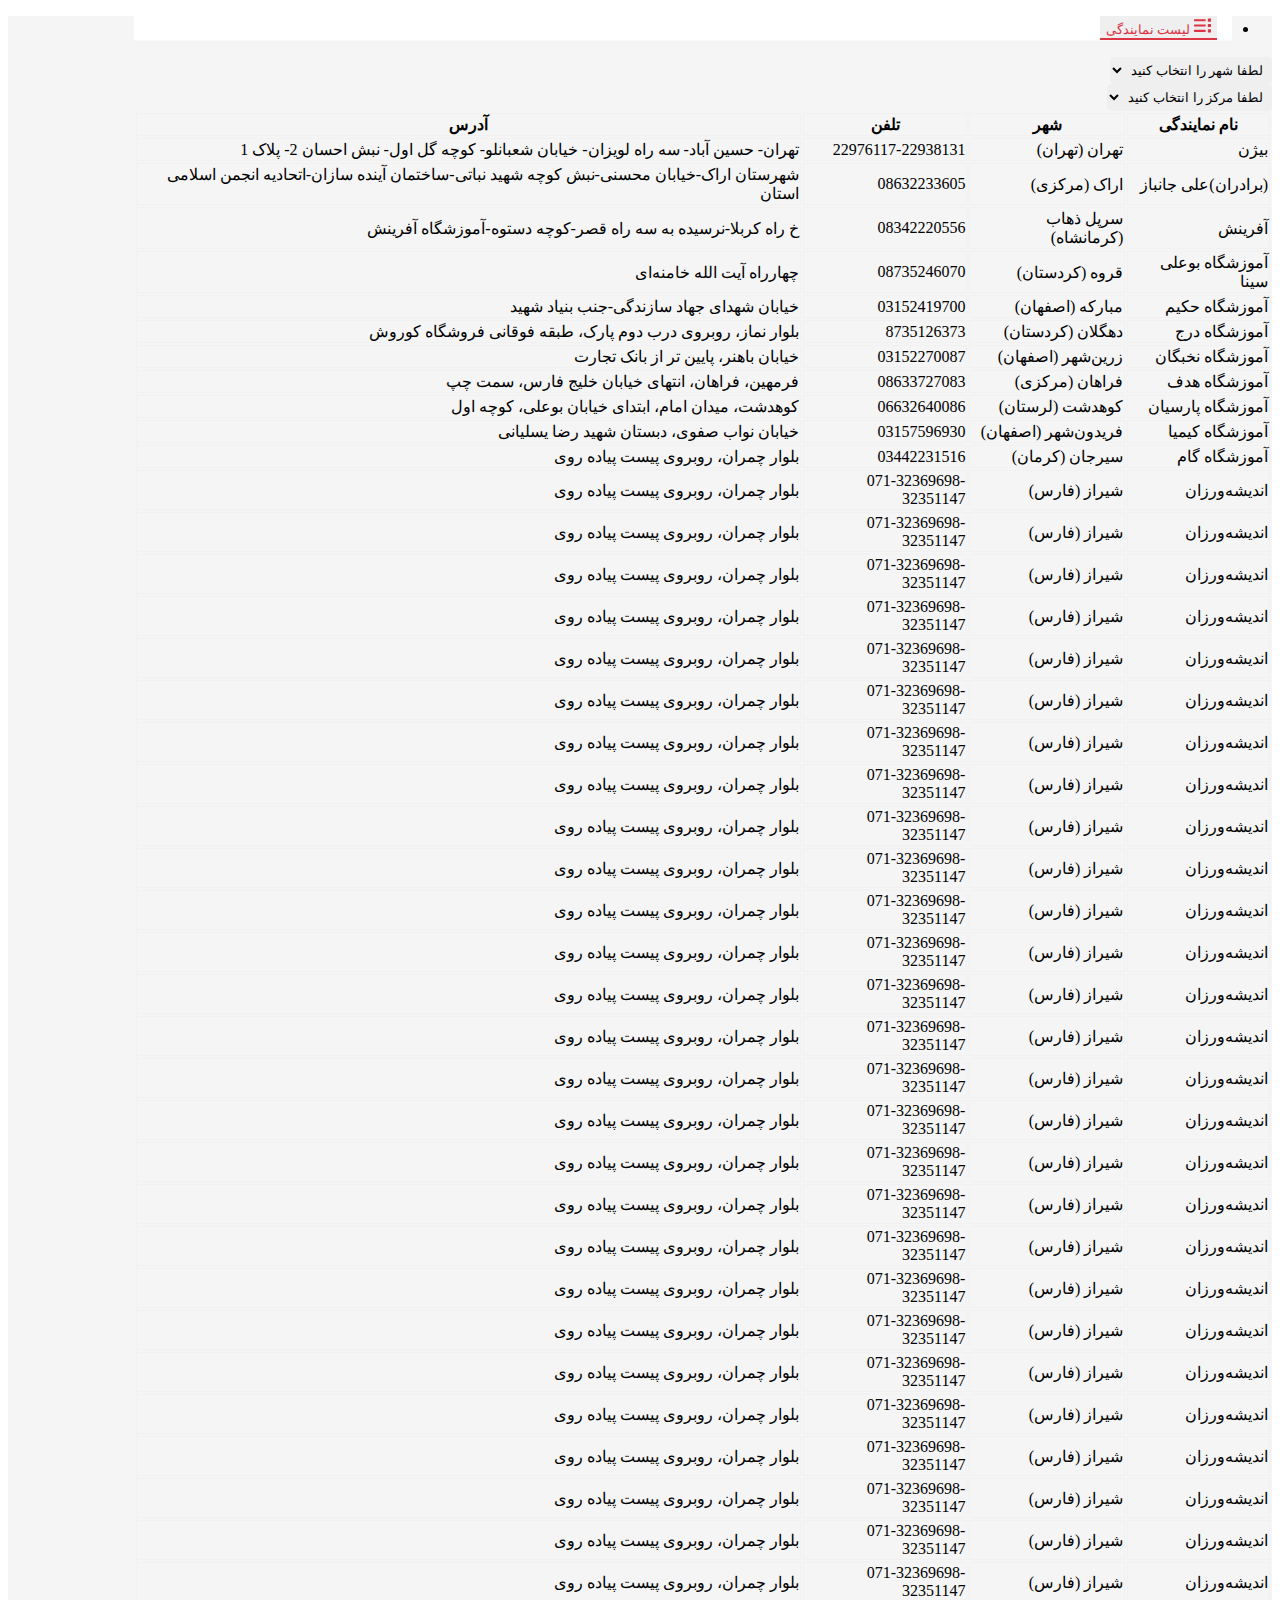
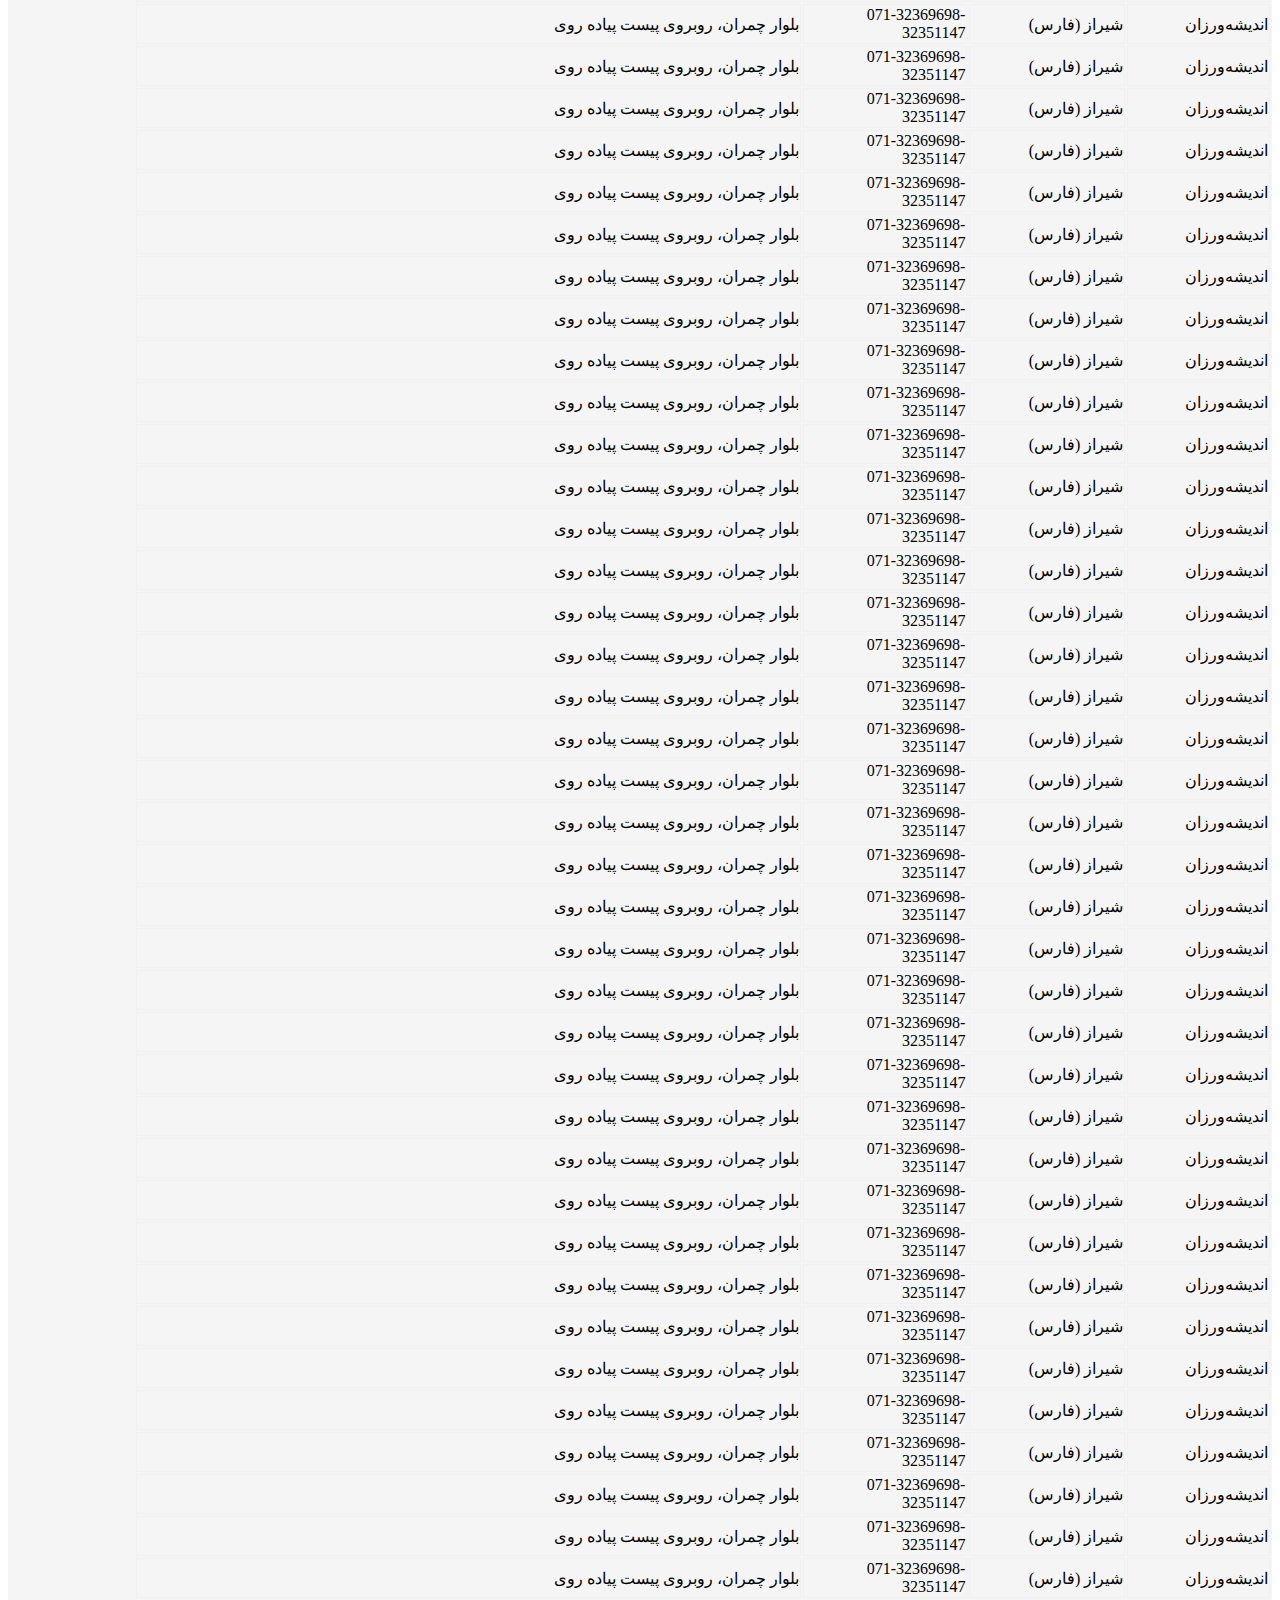
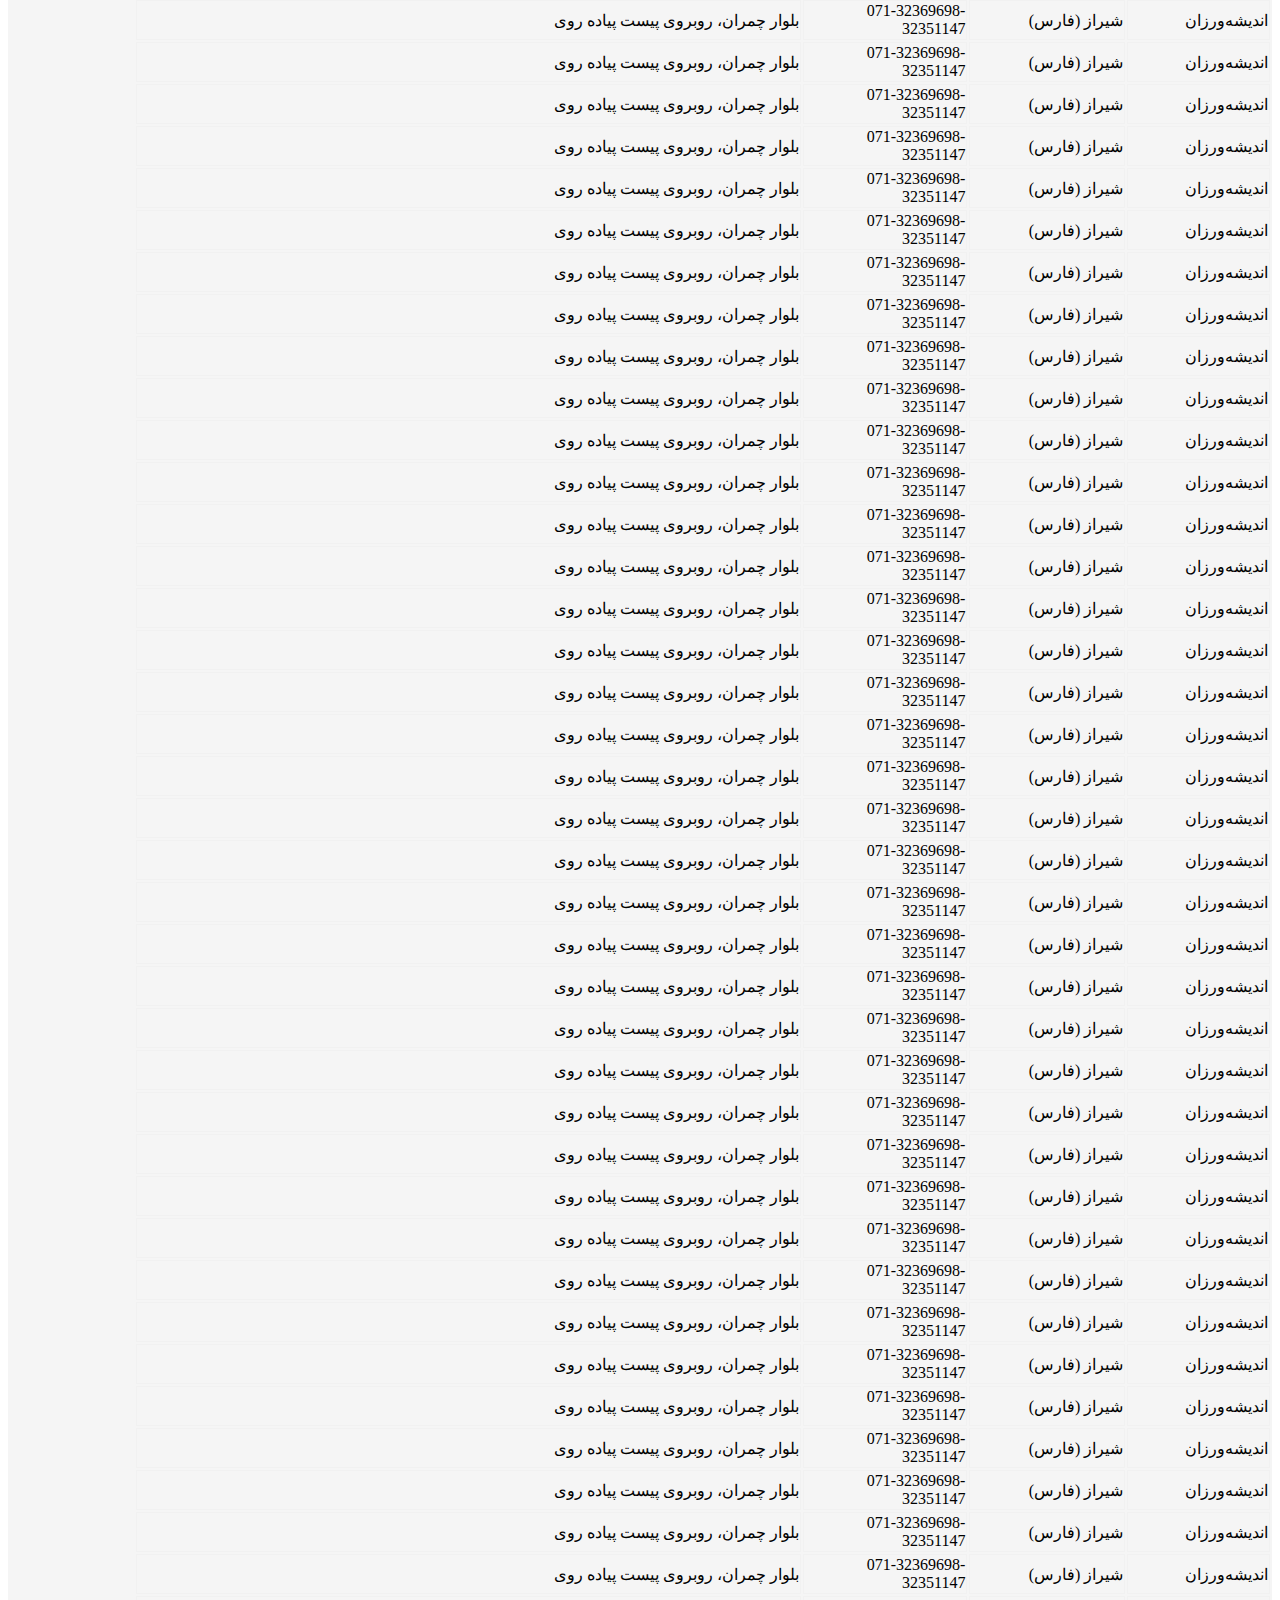
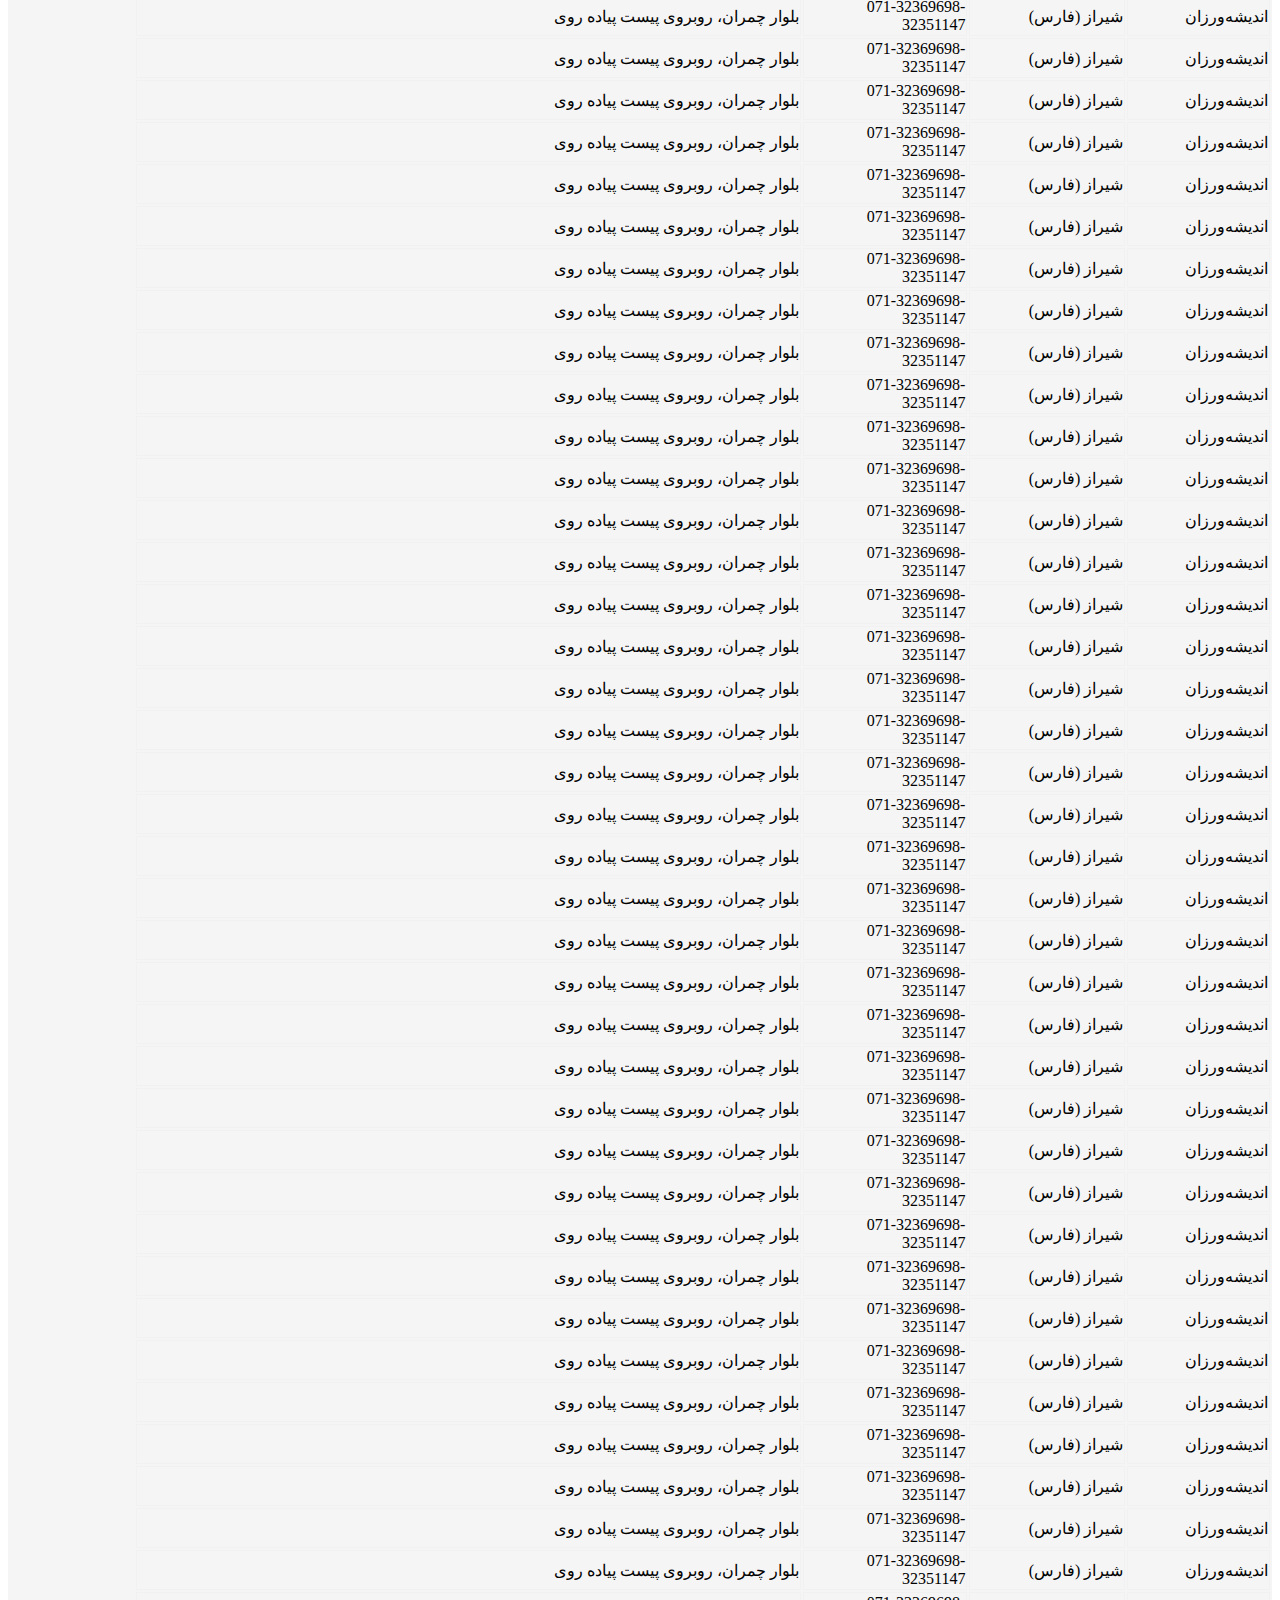
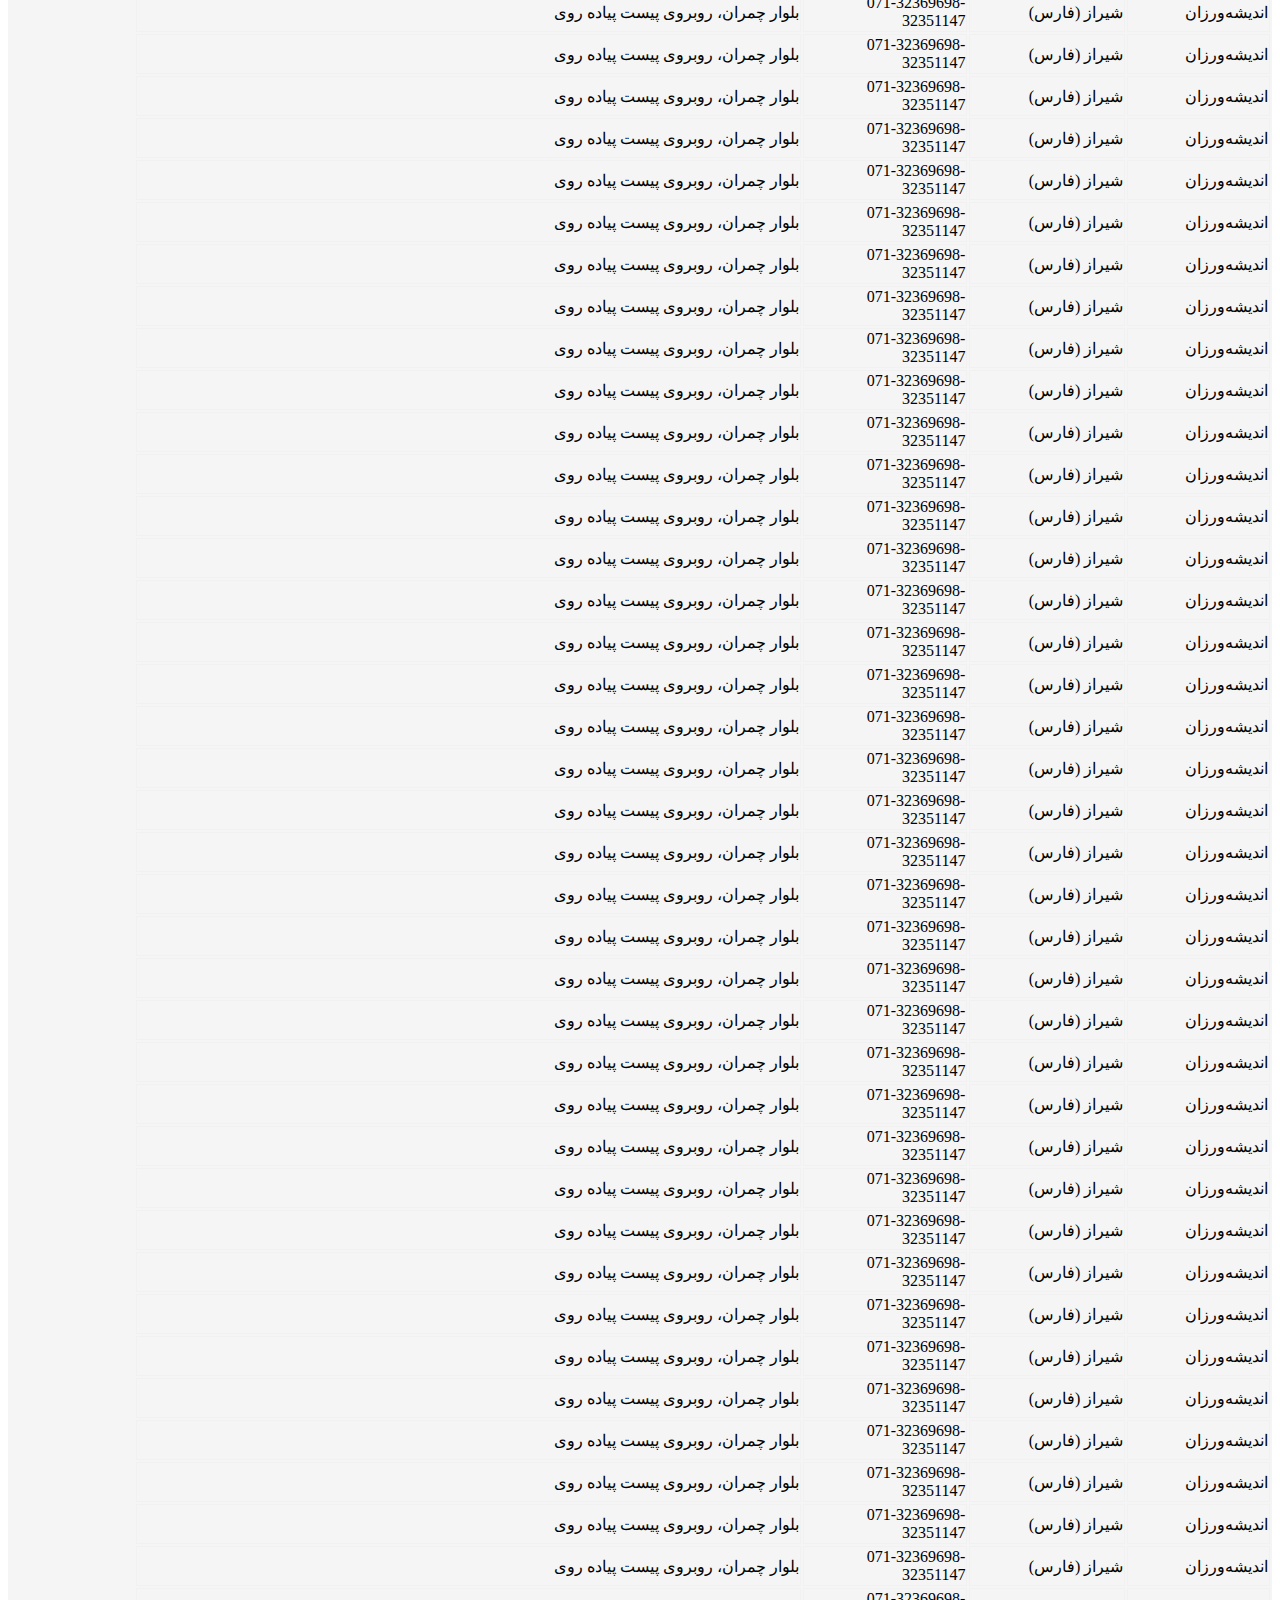
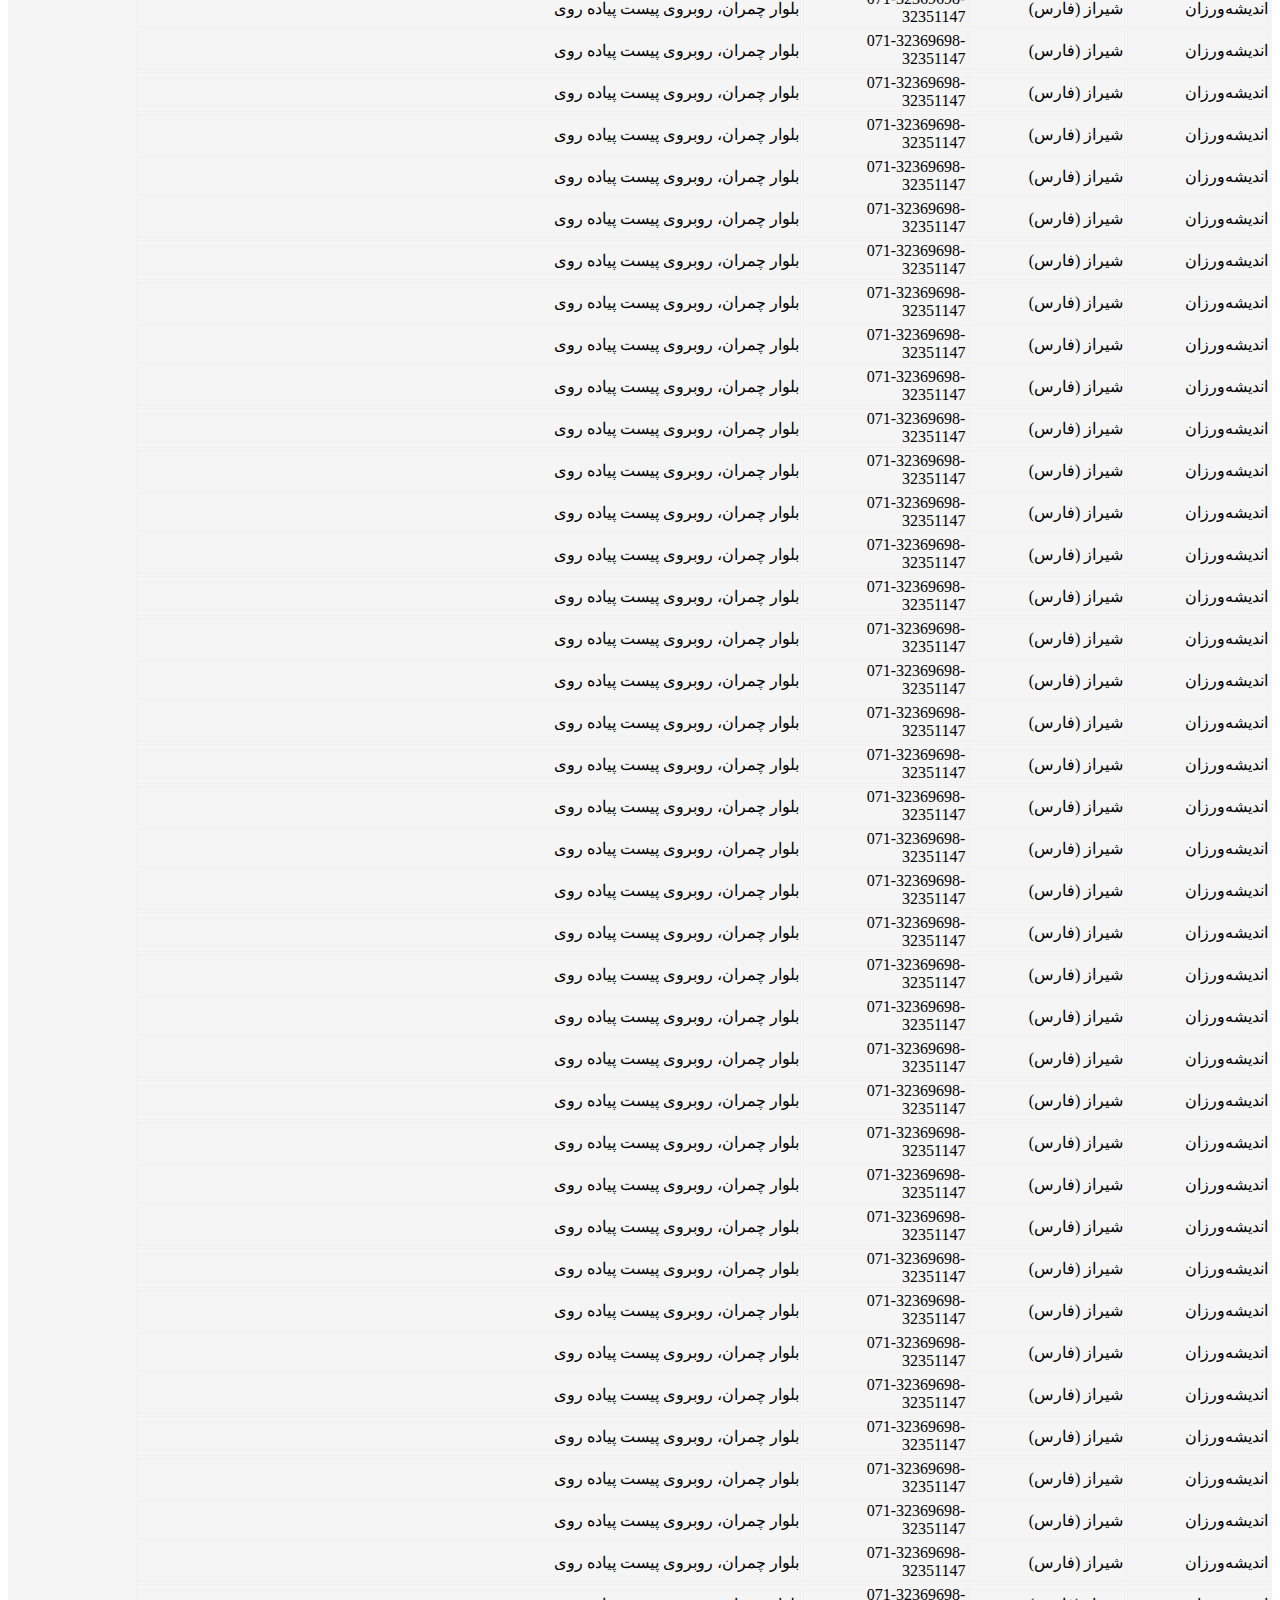
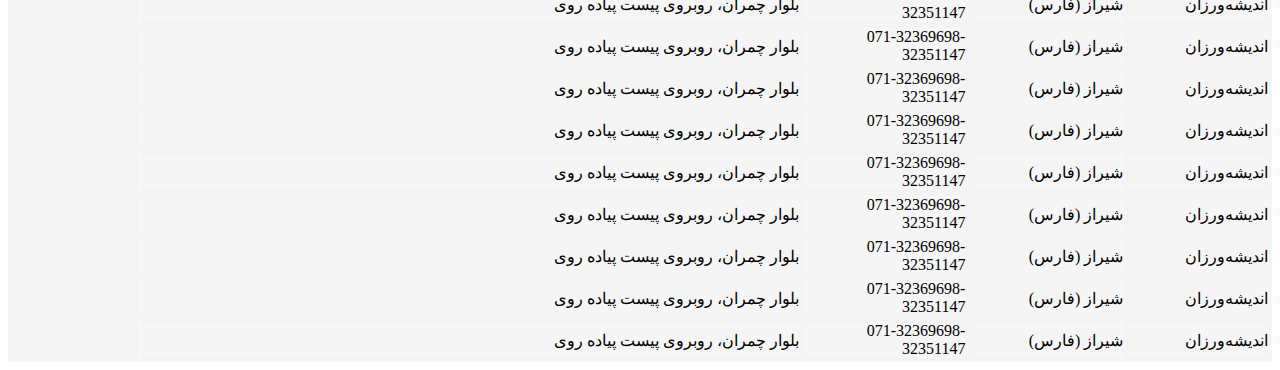
==== commit 9a9557fe: "updating table" ====
--- a/Educational colleagues.html
+++ b/Educational colleagues.html
@@ -13,8 +13,6 @@
 
     <link rel="stylesheet" href="./css/fstdropdown.min.css" />
 
-    <!-- <link rel="stylesheet" href="./css/jquery.dataTables.min.css"> -->
-    <!-- <link rel="stylesheet" href="./css/unminify.css"> -->
     <link rel="stylesheet" href="./css/jquery.dataTables.min.css" />
     <link rel="stylesheet" href="./css/responsive.dataTables.min.css" />
   </head>
@@ -83,9 +81,10 @@
                     <div class="col-12">
                       <div class="py-3">
                         <div class="row">
-                          <div class="col">
-                            <select class="fstdropdown-select">
-                              <option value=">اسلام شهر">اسلام شهر</option>
+                          <div class="col-12 col-md-6 my-2 ">
+                            <select class="fstdropdown-select " >
+                              <option value="">لطفا شهر را انتخاب کنید</option>
+                              <option value="اسلام شهر">اسلام شهر</option>
                               <option value="فیروزکوه">فیروزکوه</option>
                               <option value="دماوند">دماوند</option>
                               <option value="شیرکوه">شیرکوه</option>
@@ -99,8 +98,9 @@
                             </select>
                           </div>
 
-                          <div class="col">
-                            <select class="fstdropdown-select">
+                          <div class="col-12 col-md-6 my-2">
+                            <select class="fstdropdown-select ">
+                              <option value="">لطفا مرکز را انتخاب کنید</option>
                               <option value=">اسلام شهر">اسلام شهر</option>
                               <option value="فیروزکوه">فیروزکوه</option>
                               <option value="دماوند">دماوند</option>
@@ -124,14 +124,10 @@
                         <div class="">
                           <table
                             id="myTable"
-                            class="pt-3 display"
+                            class="pt-3 display "
                             style="width:100%"
                           >
-                          <!-- <table
-                            id="myTable"
-                            class="display dt-responsive dataTable no-footer collapsed dtr-inline pt-3 table table-striped table-bordered"
-                            style="width: 100%"
-                          > -->
+
                             <thead class="bg-primary text-white">
                               <tr class="text-center">
                                 <th>نام نمایندگی</th>
@@ -1607,10 +1603,7 @@
     <script src="./js/fstdropdown.min.js"></script>
     <script src="./js/bootstrap.min.js"></script>
     <script src="./js/jquery.min.js"></script>
-    <!-- <script src="./js/unminify.js"></script> -->
     <script src="./js/jquery.dataTables.min.js"></script>
-    <!-- <script src="https://cdn.datatables.net/1.13.6/js/jquery.dataTables.min.js"></script>
-    <script src="https://cdn.datatables.net/1.13.6/js/dataTables.bootstrap5.min.js"></script> -->
     <script src="./js/dataTables.responsive.min.js"></script>
     <script src="./js/script.js"></script>
   </body>
--- a/css/customStyle1.css
+++ b/css/customStyle1.css
@@ -39,17 +39,6 @@
 .detail-dis-product:last-child {
   border-bottom: 1px solid gainsboro;
 }
-
-.badge-secondary {
-  background-color: #6c757d;
-}
-.badge-warning {
-  background-color: #ffc107;
-  color: #333;
-}
-.badge-success {
-  background-color: #28a745;
-}
 .badge,
 .delete-btn,
 p {
@@ -130,40 +119,22 @@
     border: 0 !important;
     border-bottom: 1px solid gainsboro !important;
   }
-/* 
-  .dataTables_wrapper .dataTables_length {
-    float: none !important;
-    text-align: center !important;
-  }
-
-  .dataTables_wrapper .dataTables_filter {
-    margin-top: 1rem;
-    float: none !important;
-    text-align: center !important;
-  }
 
   .dataTables_wrapper .dataTables_filter input {
     width: 100% !important;
   }
 
-  div#myTable_wrapper {
-    padding: 1rem !important;
-  }
-
-  .dataTables_wrapper .dataTables_filter input {
-    margin: 0 !important;
-  }
-
-  div#myTable_info {
-    padding-bottom: 1rem;
-    width: 100%;
-    text-align: center;
-  }
-
-  div#myTable_paginate {
-    width: 100%;
-    text-align: center;
-  } */
+
+  table.dataTable.dtr-inline.collapsed tbody td:first-child::before, table.dataTable.dtr-inline.collapsed tbody th:first-child::before {
+
+    left: -10px !important;
+    z-index: 9999 !important;
+    align-items: flex-end !important;
+
+
+}
+
+
 }
 
 /* style for products */
@@ -489,37 +460,15 @@
   .badge {
     width: 100%;
   }
-}
-/* 
-.dataTables_wrapper .dataTables_paginate .paginate_button:hover {
-  color: white !important;
-  border: 1px solid #0d6efd !important;
-  background: #0d6efd !important;
-  border-radius: 5px;
-}
-
-div#myTable_wrapper {
-  background: whitesmoke;
-  padding: 2rem;
-  border-radius: 8px !important;
-}
-
-.dataTables_wrapper .dataTables_filter input {
-  margin-right: 0.5em;
-  border: 0;
-  padding: 5px;
-  width: 20rem;
-  border-radius: 6px;
-}
-
-.dataTables_wrapper .dataTables_filter input:focus-visible {
-  outline: none !important;
-}
-
-table.dataTable.no-footer {
-  padding-bottom: 1rem;
-  border-bottom: none !important;
-} */
+
+  .dataTables_wrapper .dataTables_paginate .paginate_button {
+    min-width: 1.2em !important;
+    font-size: 13px !important;
+    padding: 0.5em 0.5em !important;
+    border-radius: 5px !important;
+}
+
+}
 
 .svg-in-Representative-list {
   transform: scaleX(-1) !important;
@@ -537,10 +486,11 @@
   text-align: center !important;
 }
 
-td{
+td {
   position: relative;
 }
-table.dataTable.dtr-inline.collapsed tbody td:first-child::before, table.dataTable.dtr-inline.collapsed tbody th:first-child::before {
+table.dataTable.dtr-inline.collapsed tbody td:first-child::before,
+table.dataTable.dtr-inline.collapsed tbody th:first-child::before {
   top: 50%;
   transform: translateY(-50%);
   left: 4px;
@@ -555,7 +505,7 @@
   line-height: 14px;
   box-shadow: 0 0 3px #444;
   box-sizing: content-box;
-  content: '+' !important;
+  content: "+" !important;
   background-color: #31b131;
   display: flex !important;
   justify-content: center;
@@ -565,7 +515,106 @@
   -ms-transform: translateY(-50%);
   -o-transform: translateY(-50%);
 }
-table.dataTable.dtr-inline.collapsed tbody tr.parent td:first-child::before, table.dataTable.dtr-inline.collapsed tbody tr.parent th:first-child::before {
-  content: '-' !important;
+table.dataTable.dtr-inline.collapsed tbody tr.parent td:first-child::before,
+table.dataTable.dtr-inline.collapsed tbody tr.parent th:first-child::before {
+  content: "-" !important;
   background-color: #d33333;
-}+}
+
+.dataTables_wrapper .dataTables_filter input {
+  border: 1px solid #bebebe;
+  border-radius: 6px !important;
+  padding: 5px 12px !important;
+  width: 300px;
+}
+
+div#myTable_info {
+  margin-top: 1rem;
+}
+
+.dataTables_filter input:focus-visible {
+  outline: none;
+}
+
+.dataTables_wrapper .dataTables_paginate .paginate_button {
+  margin-top: 1rem;
+  background-color: #f1f1f1 !important;
+  border-radius: 6px !important;
+  margin-left: 4px !important;
+}
+
+a.paginate_button.current {
+  border: 2px solid rgba(0, 0, 0, 0.3) !important;
+}
+
+a.paginate_button.current :hover {
+  border: 2px solid rgba(0, 0, 0, 0.3) !important;
+  color: white !important;
+}
+
+.dataTables_wrapper .dataTables_paginate .paginate_button:hover {
+  background: #7fb7fb !important;
+
+  color: white !important;
+}
+
+.dataTables_wrapper .dataTables_length select {
+  text-align: center;
+}
+
+table.dataTable thead > tr > th.sorting:before,
+table.dataTable thead > tr > th.sorting:after,
+table.dataTable thead > tr > th.sorting_asc:before,
+table.dataTable thead > tr > th.sorting_asc:after,
+table.dataTable thead > tr > th.sorting_desc:before,
+table.dataTable thead > tr > th.sorting_desc:after,
+table.dataTable thead > tr > th.sorting_asc_disabled:before,
+table.dataTable thead > tr > th.sorting_asc_disabled:after,
+table.dataTable thead > tr > th.sorting_desc_disabled:before,
+table.dataTable thead > tr > th.sorting_desc_disabled:after,
+table.dataTable thead > tr > td.sorting:before,
+table.dataTable thead > tr > td.sorting:after,
+table.dataTable thead > tr > td.sorting_asc:before,
+table.dataTable thead > tr > td.sorting_asc:after,
+table.dataTable thead > tr > td.sorting_desc:before,
+table.dataTable thead > tr > td.sorting_desc:after,
+table.dataTable thead > tr > td.sorting_asc_disabled:before,
+table.dataTable thead > tr > td.sorting_asc_disabled:after,
+table.dataTable thead > tr > td.sorting_desc_disabled:before,
+table.dataTable thead > tr > td.sorting_desc_disabled:after {
+  opacity: 1 !important;
+  left: 8px !important;
+  right: unset !important;
+  line-height: 10px !important;
+  font-size: 0.7em !important;
+}
+
+tbody,
+td,
+tfoot,
+th,
+thead,
+tr {
+  border:1px solid #f1f1f1;
+}
+
+table.dataTable thead > tr > th.sorting,
+table.dataTable thead > tr > th.sorting_asc,
+table.dataTable thead > tr > th.sorting_desc,
+table.dataTable thead > tr > th.sorting_asc_disabled,
+table.dataTable thead > tr > th.sorting_desc_disabled,
+table.dataTable thead > tr > td.sorting,
+table.dataTable thead > tr > td.sorting_asc,
+table.dataTable thead > tr > td.sorting_desc,
+table.dataTable thead > tr > td.sorting_asc_disabled,
+table.dataTable thead > tr > td.sorting_desc_disabled {
+  padding-right: 0 !important;
+}
+
+/* #myTable_paginate > span a:nth-child(4){
+  display: none !important;
+  }
+
+#myTable_paginate > span a:nth-child(5){
+display: none !important;
+} */